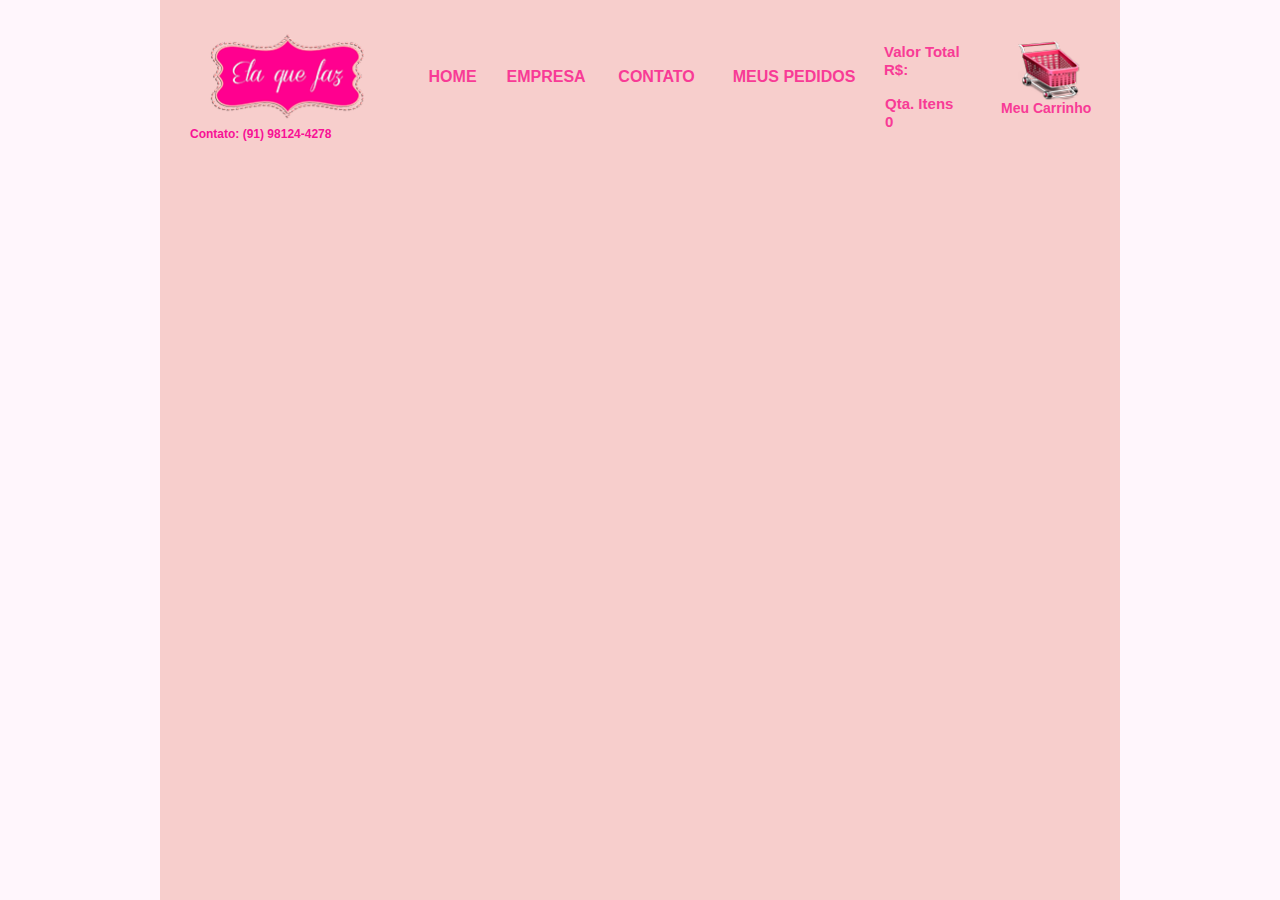
==== public_html/index.html @ 45582acc "" ====
<!DOCTYPE html>
<html class="nojs html" lang="pt-BR">
 <head>

  <script type="text/javascript">
   if(typeof Muse == "undefined") window.Muse = {}; window.Muse.assets = {"required":["jquery-1.8.3.min.js", "museutils.js", "jquery.musemenu.js", "jquery.watch.js", "index.css"], "outOfDate":[]};
</script>
  
  <meta http-equiv="Content-type" content="text/html;charset=UTF-8"/>
  <meta name="generator" content="2015.1.2.344"/>
  <title>Início</title>
  <meta name="viewport" content="width=device-width, initial-scale=1.0"/>
  <!-- CSS -->
  <link rel="stylesheet" type="text/css" href="css/site_global.css?131700929"/>
  <link rel="stylesheet" type="text/css" href="css/master_a-mestre.css?310364715"/>
  <link rel="stylesheet" type="text/css" href="css/index.css?4017819249" id="pagesheet"/>
  <!-- Other scripts -->
  <script type="text/javascript">
   document.documentElement.className = document.documentElement.className.replace(/\bnojs\b/g, 'js');
</script>
  <!-- JS includes -->
  <!--[if lt IE 9]>
  <script src="scripts/html5shiv.js?4241844378" type="text/javascript"></script>
  <![endif]-->
   </head>
 <body>

  <div class="clearfix borderbox" id="page"><!-- group -->
   <div class="clearfix grpelem" id="pu107"><!-- column -->
    <img class="colelem" id="u107" alt="" src="images/ela_que_faz_logo-u107.png" data-image-width="154"/><!-- rasterized frame -->
    <div class="clearfix colelem" id="u117-4"><!-- content -->
     <h2>Contato: (91) 98124-4278</h2>
    </div>
   </div>
   <nav class="MenuBar clearfix grpelem" id="menuu124"><!-- horizontal box -->
    <div class="MenuItemContainer clearfix grpelem" id="u125"><!-- vertical box -->
     <div class="MenuItem MenuItemWithSubMenu rounded-corners clearfix colelem" id="u126"><!-- horizontal box -->
      <div class="MenuItemLabel NoWrap clearfix grpelem" id="u129-4"><!-- content -->
       <h1>HOME</h1>
      </div>
     </div>
    </div>
    <div class="MenuItemContainer clearfix grpelem" id="u170"><!-- vertical box -->
     <div class="MenuItem MenuItemWithSubMenu rounded-corners clearfix colelem" id="u171"><!-- horizontal box -->
      <div class="MenuItemLabel NoWrap clearfix grpelem" id="u172-4"><!-- content -->
       <h1>EMPRESA</h1>
      </div>
     </div>
    </div>
    <div class="MenuItemContainer clearfix grpelem" id="u191"><!-- vertical box -->
     <div class="MenuItem MenuItemWithSubMenu rounded-corners clearfix colelem" id="u194"><!-- horizontal box -->
      <div class="MenuItemLabel NoWrap clearfix grpelem" id="u196-4"><!-- content -->
       <h1>CONTATO</h1>
      </div>
     </div>
    </div>
    <div class="MenuItemContainer clearfix grpelem" id="u212"><!-- vertical box -->
     <div class="MenuItem MenuItemWithSubMenu rounded-corners clearfix colelem" id="u215"><!-- horizontal box -->
      <div class="MenuItemLabel NoWrap clearfix grpelem" id="u218-4"><!-- content -->
       <h1>MEUS PEDIDOS</h1>
      </div>
     </div>
    </div>
   </nav>
   <div class="clearfix grpelem" id="pu239-6"><!-- column -->
    <div class="clearfix colelem" id="u239-6"><!-- content -->
     <p>Valor Total</p>
     <p>R$:</p>
    </div>
    <div class="clearfix colelem" id="u242-6"><!-- content -->
     <p>Qta. Itens</p>
     <p>0</p>
    </div>
   </div>
   <div class="clearfix grpelem" id="pu248"><!-- column -->
    <img class="colelem" id="u248" alt="" src="images/carrinho-compras-u248.png" data-image-width="62"/><!-- rasterized frame -->
    <div class="clearfix colelem" id="u258-4"><!-- content -->
     <p>Meu Carrinho</p>
    </div>
   </div>
   <div class="verticalspacer"></div>
  </div>
  <!-- JS includes -->
  <script type="text/javascript">
   if (document.location.protocol != 'https:') document.write('\x3Cscript src="http://musecdn2.businesscatalyst.com/scripts/4.0/jquery-1.8.3.min.js" type="text/javascript">\x3C/script>');
</script>
  <script type="text/javascript">
   window.jQuery || document.write('\x3Cscript src="scripts/jquery-1.8.3.min.js" type="text/javascript">\x3C/script>');
</script>
  <script src="scripts/museutils.js?3790713428" type="text/javascript"></script>
  <script src="scripts/whatinput.js?84559013" type="text/javascript"></script>
  <script src="scripts/jquery.musemenu.js?238543590" type="text/javascript"></script>
  <script src="scripts/jquery.watch.js?4244854265" type="text/javascript"></script>
  <!-- Other scripts -->
  <script type="text/javascript">
   $(document).ready(function() { try {
(function(){var a={},b=function(a){if(a.match(/^rgb/))return a=a.replace(/\s+/g,"").match(/([\d\,]+)/gi)[0].split(","),(parseInt(a[0])<<16)+(parseInt(a[1])<<8)+parseInt(a[2]);if(a.match(/^\#/))return parseInt(a.substr(1),16);return 0};(function(){$('link[type="text/css"]').each(function(){var b=($(this).attr("href")||"").match(/\/?css\/([\w\-]+\.css)\?(\d+)/);b&&b[1]&&b[2]&&(a[b[1]]=b[2])})})();(function(){$("body").append('<div class="version" style="display:none; width:1px; height:1px;"></div>');
for(var c=$(".version"),d=0;d<Muse.assets.required.length;){var f=Muse.assets.required[d],g=f.match(/([\w\-\.]+)\.(\w+)$/),k=g&&g[1]?g[1]:null,g=g&&g[2]?g[2]:null;switch(g.toLowerCase()){case "css":k=k.replace(/\W/gi,"_").replace(/^([^a-z])/gi,"_$1");c.addClass(k);var g=b(c.css("color")),h=b(c.css("background-color"));g!=0||h!=0?(Muse.assets.required.splice(d,1),"undefined"!=typeof a[f]&&(g!=a[f]>>>24||h!=(a[f]&16777215))&&Muse.assets.outOfDate.push(f)):d++;c.removeClass(k);break;case "js":k.match(/^jquery-[\d\.]+/gi)&&
typeof $!="undefined"?Muse.assets.required.splice(d,1):d++;break;default:throw Error("Unsupported file type: "+g);}}c.remove();if(Muse.assets.outOfDate.length||Muse.assets.required.length)c="Alguns arquivos no servidor podem estar ausentes ou incorretos. Limpe o cache do navegador e tente novamente. Se o problema persistir, entre em contato com o autor do site.",(d=location&&location.search&&location.search.match&&location.search.match(/muse_debug/gi))&&Muse.assets.outOfDate.length&&(c+="\nOut of date: "+Muse.assets.outOfDate.join(",")),d&&Muse.assets.required.length&&(c+="\nMissing: "+Muse.assets.required.join(",")),alert(c)})()})();/* body */
Muse.Utils.transformMarkupToFixBrowserProblemsPreInit();/* body */
Muse.Utils.prepHyperlinks(true);/* body */
Muse.Utils.fullPage('#page');/* 100% height page */
Muse.Utils.initWidget('.MenuBar', ['#bp_infinity'], function(elem) { return $(elem).museMenu(); });/* unifiedNavBar */
Muse.Utils.showWidgetsWhenReady();/* body */
Muse.Utils.transformMarkupToFixBrowserProblems();/* body */
} catch(e) { if (e && 'function' == typeof e.notify) e.notify(); else Muse.Assert.fail('Error calling selector function:' + e); }});
</script>
   </body>
</html>
---- public_html/css/site_global.css ----
html
{
	min-height: 100%;
	min-width: 100%;
	-ms-text-size-adjust: none;
}

body,div,dl,dt,dd,ul,ol,li,nav,h1,h2,h3,h4,h5,h6,pre,code,form,fieldset,legend,input,button,textarea,p,blockquote,th,td,a
{
	margin: 0px;
	padding: 0px;
	border-width: 0px;
	border-style: solid;
	border-color: transparent;
	-webkit-transform-origin: left top;
	-ms-transform-origin: left top;
	-o-transform-origin: left top;
	transform-origin: left top;
	background-repeat: no-repeat;
}

.transition
{
	-webkit-transition-property: background-image,background-position,background-color,border-color,border-radius,color,font-size,font-style,font-weight,letter-spacing,line-height,text-align,box-shadow,text-shadow,opacity;
	transition-property: background-image,background-position,background-color,border-color,border-radius,color,font-size,font-style,font-weight,letter-spacing,line-height,text-align,box-shadow,text-shadow,opacity;
}

.transition *
{
	-webkit-transition: inherit;
	transition: inherit;
}

table
{
	border-collapse: collapse;
	border-spacing: 0px;
}

fieldset,img
{
	border: 0px;
	border-style: solid;
	-webkit-transform-origin: left top;
	-ms-transform-origin: left top;
	-o-transform-origin: left top;
	transform-origin: left top;
}

address,caption,cite,code,dfn,em,strong,th,var,optgroup
{
	font-style: inherit;
	font-weight: inherit;
}

del,ins
{
	text-decoration: none;
}

li
{
	list-style: none;
}

caption,th
{
	text-align: left;
}

h1,h2,h3,h4,h5,h6
{
	font-size: 100%;
	font-weight: inherit;
}

input,button,textarea,select,optgroup,option
{
	font-family: inherit;
	font-size: inherit;
	font-style: inherit;
	font-weight: inherit;
}

body
{
	font-family: Arial, Helvetica Neue, Helvetica, sans-serif;
	text-align: left;
	font-size: 14px;
	line-height: 17px;
	word-wrap: break-word;
	text-rendering: optimizeLegibility;/* kerning, primarily */
	-moz-font-feature-settings: 'liga';
	-ms-font-feature-settings: 'liga';
	-webkit-font-feature-settings: 'liga';
	font-feature-settings: 'liga';
}

a:link
{
	color: #0000FF;
	text-decoration: underline;
}

a:visited
{
	color: #800080;
	text-decoration: underline;
}

a:hover
{
	color: #0000FF;
	text-decoration: underline;
}

a:active
{
	color: #EE0000;
	text-decoration: underline;
}

a.nontext /* used to override default properties of 'a' tag */
{
	color: black;
	text-decoration: none;
	font-style: normal;
	font-weight: normal;
}

.normal_text
{
	color: #000000;
	direction: ltr;
	font-family: Arial, Helvetica Neue, Helvetica, sans-serif;
	font-size: 14px;
	font-style: normal;
	font-weight: normal;
	letter-spacing: 0px;
	line-height: 17px;
	text-align: left;
	text-decoration: none;
	text-indent: 0px;
	text-transform: none;
	vertical-align: 0px;
	padding: 0px;
}

.list0 li:before
{
	position: absolute;
	right: 100%;
	letter-spacing: 0px;
	text-decoration: none;
	font-weight: normal;
	font-style: normal;
}

.rtl-list li:before
{
	right: auto;
	left: 100%;
}

.nls-None > li:before,.nls-None .list3 > li:before,.nls-None .list6 > li:before
{
	margin-right: 6px;
	content: '•';
}

.nls-None .list1 > li:before,.nls-None .list4 > li:before,.nls-None .list7 > li:before
{
	margin-right: 6px;
	content: '○';
}

.nls-None,.nls-None .list1,.nls-None .list2,.nls-None .list3,.nls-None .list4,.nls-None .list5,.nls-None .list6,.nls-None .list7,.nls-None .list8
{
	padding-left: 34px;
}

.nls-None.rtl-list,.nls-None .list1.rtl-list,.nls-None .list2.rtl-list,.nls-None .list3.rtl-list,.nls-None .list4.rtl-list,.nls-None .list5.rtl-list,.nls-None .list6.rtl-list,.nls-None .list7.rtl-list,.nls-None .list8.rtl-list
{
	padding-left: 0px;
	padding-right: 34px;
}

.nls-None .list2 > li:before,.nls-None .list5 > li:before,.nls-None .list8 > li:before
{
	margin-right: 6px;
	content: '-';
}

.nls-None.rtl-list > li:before,.nls-None .list1.rtl-list > li:before,.nls-None .list2.rtl-list > li:before,.nls-None .list3.rtl-list > li:before,.nls-None .list4.rtl-list > li:before,.nls-None .list5.rtl-list > li:before,.nls-None .list6.rtl-list > li:before,.nls-None .list7.rtl-list > li:before,.nls-None .list8.rtl-list > li:before
{
	margin-right: 0px;
	margin-left: 6px;
}

.TabbedPanelsTab
{
	white-space: nowrap;
}

.MenuBar .MenuBarView,.MenuBar .SubMenuView /* Resets for ul and li in menus */
{
	display: block;
	list-style: none;
}

.MenuBar .SubMenu
{
	display: none;
	position: absolute;
}

.NoWrap
{
	white-space: nowrap;
	word-wrap: normal;
}

.rootelem /* the root of the artwork tree */
{
	margin-left: auto;
	margin-right: auto;
}

.colelem /* a child element of a column */
{
	display: inline;
	float: left;
	clear: both;
}

.clearfix:after /* force a container to fit around floated items */
{
	content: "\0020";
	visibility: hidden;
	display: block;
	height: 0px;
	clear: both;
}

*:first-child+html .clearfix /* IE7 */
{
	zoom: 1;
}

.clip_frame /* used to clip the contents as in the case of an image frame */
{
	overflow: hidden;
}

.popup_anchor /* anchors an abspos popup */
{
	position: relative;
	width: 0px;
	height: 0px;
}

.popup_element
{
	z-index: 100000;
}

.svg
{
	display: block;
	vertical-align: top;
}

span.wrap /* used to force wrap after floated array when nested inside a paragraph */
{
	content: '';
	clear: left;
	display: block;
}

span.actAsInlineDiv /* used to simulate a DIV with inline display when already nested inside a paragraph */
{
	display: inline-block;
}

.position_content,.excludeFromNormalFlow /* used when child content is larger than parent */
{
	float: left;
}

.preload_images /* used to preload images used in non-default states */
{
	position: absolute;
	overflow: hidden;
	left: -9999px;
	top: -9999px;
	height: 1px;
	width: 1px;
}

.preload /* used to specifiy the dimension of preload item */
{
	height: 1px;
	width: 1px;
}

.animateStates
{
	-webkit-transition: 0.3s ease-in-out;
	-moz-transition: 0.3s ease-in-out;
	-o-transition: 0.3s ease-in-out;
	transition: 0.3s ease-in-out;
}

[data-whatinput="mouse"] *:focus,[data-whatinput="touch"] *:focus,input:focus,textarea:focus
{
	outline: none;
}

textarea
{
	resize: none;
	overflow: auto;
}

.fld-prompt /* form placeholders cursor behavior */
{
	pointer-events: none;
}

.wrapped-input /* form inputs & placeholders let div styling show thru */
{
	position: absolute;
	top: 0px;
	left: 0px;
	background: transparent;
	border: none;
}

.submit-btn /* form submit buttons on top of sibling elements */
{
	z-index: 50000;
	cursor: pointer;
}

.anchor_item /* used to specify anchor properties */
{
	width: 22px;
	height: 18px;
}

.MenuBar .SubMenuVisible,.MenuBarVertical .SubMenuVisible,.MenuBar .SubMenu .SubMenuVisible,.popup_element.Active,span.actAsPara,.actAsDiv,a.nonblock.nontext,img.block
{
	display: block;
}

.ose_ei
{
	visibility: hidden;
	z-index: 0;
}

.widget_invisible,.js .invi,.js .mse_pre_init,.js .an_invi /* used to hide the widget before loaded */
{
	visibility: hidden;
}

.no_vert_scroll
{
	overflow-y: hidden;
}

.always_vert_scroll
{
	overflow-y: scroll;
}

.always_horz_scroll
{
	overflow-x: scroll;
}

.fullscreen
{
	overflow: hidden;
	left: 0px;
	top: 0px;
	position: fixed;
	height: 100%;
	width: 100%;
	-moz-box-sizing: border-box;
	-webkit-box-sizing: border-box;
	-ms-box-sizing: border-box;
	box-sizing: border-box;
}

.fullwidth
{
	position: absolute;
}

.borderbox
{
	-moz-box-sizing: border-box;
	-webkit-box-sizing: border-box;
	-ms-box-sizing: border-box;
	box-sizing: border-box;
}

.scroll_wrapper
{
	position: absolute;
	overflow: auto;
	left: 0px;
	right: 0px;
	top: 0px;
	bottom: 0px;
	padding-top: 0px;
	padding-bottom: 0px;
	margin-top: 0px;
	margin-bottom: 0px;
}

.browser_width > *
{
	position: absolute;
	left: 0px;
	right: 0px;
}

.list0 li,.MenuBar .MenuItemContainer,.SlideShowContentPanel .fullscreen img
{
	position: relative;
}

.grpelem,.accordion_wrapper /* a child element of a group */
{
	display: inline;
	float: left;
}

.fld-checkbox input[type=checkbox],.fld-radiobutton input[type=radio] /* Hide native checkbox */
{
	position: absolute;
	overflow: hidden;
	clip: rect(0px, 0px, 0px, 0px);
	height: 1px;
	width: 1px;
	margin: -1px;
	padding: 0px;
	border: 0px;
}

.fld-checkbox input[type=checkbox] + label,.fld-radiobutton input[type=radio] + label
{
	display: inline-block;
	background-repeat: no-repeat;
	cursor: pointer;
	float: left;
	width: 100%;
	height: 100%;
}

.pointer_cursor,.fld-recaptcha-mode,.fld-recaptcha-refresh,.fld-recaptcha-help
{
	cursor: pointer;
}

p,h1,h2,h3,h4,h5,h6,ol,ul,span.actAsPara /* disable Android font boosting */
{
	max-height: 1000000px;
}

.superscript
{
	vertical-align: super;
	font-size: 66%;
	line-height: 0px;
}

.subscript
{
	vertical-align: sub;
	font-size: 66%;
	line-height: 0px;
}

.horizontalSlideShow /* disable left-right panning on horizondal slide shows */
{
	-ms-touch-action: pan-y;
	touch-action: pan-y;
}

.verticalSlideShow /* disable up-down panning on vertical slide shows */
{
	-ms-touch-action: pan-x;
	touch-action: pan-x;
}

.colelem100,.verticalspacer /* a child element of a column that is 100% width */
{
	clear: both;
}

.popup_element.Inactive,.js .disn,.hidden,.breakpoint
{
	display: none;
}

#muse_css_mq
{
	position: absolute;
	display: none;
	background-color: #FFFFFE;
}

.fluid_height_spacer
{
	position: static;
	width: 0.01px;
	float: left;
}

@media screen and (-webkit-min-device-pixel-ratio:0)
{
	body
	{
		text-rendering: auto;
	}
}
---- public_html/css/master_a-mestre.css ----
#u117-4
{
	background-color: transparent;
	line-height: 14px;
	color: #F81296;
	font-size: 12px;
	font-family: Geneva, Verdana, Lucida Sans, Lucida Sans Unicode, sans-serif;
	font-weight: bold;
}

#menuu124
{
	border-width: 0px;
	border-color: transparent;
	background-color: transparent;
}

#u126
{
	background-color: transparent;
	border-radius: 10px;
}

#u126:hover
{
	background-color: #FFD8FC;
}

#u126:active
{
	background-color: #FFACB8;
	border-radius: 10px;
}

#u129-4
{
	border-width: 0px;
	border-color: transparent;
	background-color: transparent;
	line-height: 19px;
	color: #F83B96;
	font-size: 16px;
	text-align: center;
	font-family: Geneva, Verdana, Lucida Sans, Lucida Sans Unicode, sans-serif;
	font-weight: bold;
}

#u171
{
	background-color: transparent;
	border-radius: 10px;
}

#u171:hover
{
	background-color: #FFD8FC;
}

#u171:active
{
	background-color: #FFACB8;
	border-radius: 10px;
}

#u172-4
{
	border-width: 0px;
	border-color: transparent;
	background-color: transparent;
	line-height: 19px;
	color: #F83B96;
	font-size: 16px;
	text-align: center;
	font-family: Geneva, Verdana, Lucida Sans, Lucida Sans Unicode, sans-serif;
	font-weight: bold;
}

#u194
{
	background-color: transparent;
	border-radius: 10px;
}

#u194:hover
{
	background-color: #FFD8FC;
}

#u194:active
{
	background-color: #FFACB8;
	border-radius: 10px;
}

#u196-4
{
	border-width: 0px;
	border-color: transparent;
	background-color: transparent;
	line-height: 19px;
	color: #F83B96;
	font-size: 16px;
	text-align: center;
	font-family: Geneva, Verdana, Lucida Sans, Lucida Sans Unicode, sans-serif;
	font-weight: bold;
}

#u125,#u170,#u191,#u212
{
	background-color: transparent;
}

#u215
{
	background-color: transparent;
	border-radius: 10px;
}

#u215:hover
{
	background-color: #FFD8FC;
}

#u215:active
{
	background-color: #FFACB8;
	border-radius: 10px;
}

#u126.MuseMenuActive,#u171.MuseMenuActive,#u194.MuseMenuActive,#u215.MuseMenuActive
{
	background-color: #FFD2FC;
}

#u218-4
{
	border-width: 0px;
	border-color: transparent;
	background-color: transparent;
	line-height: 19px;
	color: #F83B96;
	font-size: 16px;
	text-align: center;
	font-family: Geneva, Verdana, Lucida Sans, Lucida Sans Unicode, sans-serif;
	font-weight: bold;
}

.MenuItem /* unifiedNavBar */
{
	cursor: pointer;
}

#u239-6,#u242-6
{
	background-color: transparent;
	line-height: 18px;
	color: #F83B96;
	font-size: 15px;
	font-family: Geneva, Verdana, Lucida Sans, Lucida Sans Unicode, sans-serif;
	font-weight: bold;
}

#u107,#u248
{
	display: block;
	vertical-align: top;
}

#u258-4
{
	background-color: transparent;
	color: #F83B96;
	font-size: 14px;
	font-family: Geneva, Verdana, Lucida Sans, Lucida Sans Unicode, sans-serif;
	font-weight: bold;
}
---- public_html/css/index.css ----
.version.index /* version checker */
{
	color: #0000EF;
	background-color: #7B0E71;
}

#muse_css_mq
{
	background-color: #FFFFFF;
}

#page
{
	z-index: 1;
	min-height: 147px;
	background-image: none;
	border-width: 0px;
	border-color: #000000;
	background-color: #F7CECC;
	padding-bottom: 353px;
	width: 100%;
	max-width: 960px;
	margin-left: auto;
	margin-right: auto;
}

#pu107
{
	padding-bottom: 0px;
	margin-right: -10000px;
	margin-top: 34px;
	width: 20.32%;
	margin-left: 3.13%;
}

#u107
{
	z-index: 2;
	position: relative;
	width: 78.98%;
	margin-left: 10.26%;
}

#u117-4
{
	z-index: 4;
	min-height: 19px;
	margin-top: 8px;
	position: relative;
	width: 100%;
}

#menuu124
{
	z-index: 8;
	width: 460px;
	position: relative;
	margin-right: -10000px;
	margin-top: 39px;
	left: 26.57%;
}

#u125
{
	width: 75px;
	min-height: 76px;
	position: relative;
	margin-right: -10000px;
}

#u126
{
	width: 75px;
	padding-bottom: 57px;
	position: relative;
}

#u126:hover
{
	width: 75px;
	min-height: 0px;
	margin: 0px;
}

#u126:active
{
	width: 75px;
	min-height: 0px;
	margin: 0px;
}

#u126.MuseMenuActive
{
	width: 75px;
	min-height: 0px;
	margin: 0px;
}

#u129-4
{
	width: 55px;
	min-height: 19px;
	position: relative;
	margin-right: -10000px;
	top: 28px;
	left: 10px;
}

#u126:hover #u129-4
{
	padding-top: 0px;
	padding-bottom: 0px;
	min-height: 19px;
	width: 55px;
	margin: 0px -10000px 0px 0px;
}

#u126:active #u129-4
{
	padding-top: 0px;
	padding-bottom: 0px;
	min-height: 19px;
	width: 55px;
	margin: 0px -10000px 0px 0px;
}

#u126.MuseMenuActive #u129-4
{
	padding-top: 0px;
	padding-bottom: 0px;
	min-height: 19px;
	width: 55px;
	margin: 0px -10000px 0px 0px;
}

#u170
{
	width: 108px;
	min-height: 76px;
	position: relative;
	margin-right: -10000px;
	left: 77px;
}

#u171
{
	width: 108px;
	padding-bottom: 57px;
	position: relative;
}

#u171:hover
{
	width: 108px;
	min-height: 0px;
	margin: 0px;
}

#u171:active
{
	width: 108px;
	min-height: 0px;
	margin: 0px;
}

#u171.MuseMenuActive
{
	width: 108px;
	min-height: 0px;
	margin: 0px;
}

#u172-4
{
	width: 88px;
	min-height: 19px;
	position: relative;
	margin-right: -10000px;
	top: 28px;
	left: 10px;
}

#u171:hover #u172-4
{
	padding-top: 0px;
	padding-bottom: 0px;
	min-height: 19px;
	width: 88px;
	margin: 0px -10000px 0px 0px;
}

#u171:active #u172-4
{
	padding-top: 0px;
	padding-bottom: 0px;
	min-height: 19px;
	width: 88px;
	margin: 0px -10000px 0px 0px;
}

#u171.MuseMenuActive #u172-4
{
	padding-top: 0px;
	padding-bottom: 0px;
	min-height: 19px;
	width: 88px;
	margin: 0px -10000px 0px 0px;
}

#u191
{
	width: 110px;
	min-height: 76px;
	position: relative;
	margin-right: -10000px;
	left: 187px;
}

#u194
{
	width: 110px;
	padding-bottom: 57px;
	position: relative;
}

#u194:hover
{
	width: 110px;
	min-height: 0px;
	margin: 0px;
}

#u194:active
{
	width: 110px;
	min-height: 0px;
	margin: 0px;
}

#u194.MuseMenuActive
{
	width: 110px;
	min-height: 0px;
	margin: 0px;
}

#u196-4
{
	width: 91px;
	min-height: 19px;
	position: relative;
	margin-right: -10000px;
	top: 28px;
	left: 9px;
}

#u194:hover #u196-4
{
	padding-top: 0px;
	padding-bottom: 0px;
	min-height: 19px;
	width: 91px;
	margin: 0px -10000px 0px 0px;
}

#u194:active #u196-4
{
	padding-top: 0px;
	padding-bottom: 0px;
	min-height: 19px;
	width: 91px;
	margin: 0px -10000px 0px 0px;
}

#u194.MuseMenuActive #u196-4
{
	padding-top: 0px;
	padding-bottom: 0px;
	min-height: 19px;
	width: 91px;
	margin: 0px -10000px 0px 0px;
}

#u212
{
	width: 161px;
	min-height: 76px;
	position: relative;
	margin-right: -10000px;
	left: 299px;
}

#u215
{
	width: 161px;
	padding-bottom: 57px;
	position: relative;
}

#u215:hover
{
	width: 161px;
	min-height: 0px;
	margin: 0px;
}

#u215:active
{
	width: 161px;
	min-height: 0px;
	margin: 0px;
}

#u215.MuseMenuActive
{
	width: 161px;
	min-height: 0px;
	margin: 0px;
}

#u218-4
{
	width: 142px;
	min-height: 19px;
	position: relative;
	margin-right: -10000px;
	top: 28px;
	left: 9px;
}

#u215:hover #u218-4
{
	padding-top: 0px;
	padding-bottom: 0px;
	min-height: 19px;
	width: 142px;
	margin: 0px -10000px 0px 0px;
}

#u215:active #u218-4
{
	padding-top: 0px;
	padding-bottom: 0px;
	min-height: 19px;
	width: 142px;
	margin: 0px -10000px 0px 0px;
}

#u215.MuseMenuActive #u218-4
{
	padding-top: 0px;
	padding-bottom: 0px;
	min-height: 19px;
	width: 142px;
	margin: 0px -10000px 0px 0px;
}

#pu239-6
{
	padding-bottom: 0px;
	margin-right: -10000px;
	margin-top: 43px;
	width: 9.48%;
	margin-left: 75.42%;
}

#u239-6
{
	z-index: 33;
	min-height: 44px;
	position: relative;
	width: 98.91%;
}

#u242-6
{
	z-index: 39;
	min-height: 34px;
	margin-top: 8px;
	position: relative;
	width: 98.91%;
	margin-left: 1.1%;
}

#pu248
{
	margin-right: -10000px;
	margin-top: 41px;
	width: 11.25%;
	margin-left: 87.61%;
}

#u248
{
	z-index: 45;
	position: relative;
	width: 57.41%;
	margin-left: 15.75%;
}

#u258-4
{
	z-index: 47;
	min-height: 20px;
	position: relative;
	width: 100%;
}

.html
{
	background-color: #FFF6FC;
}

body
{
	position: relative;
	min-width: 320px;
}
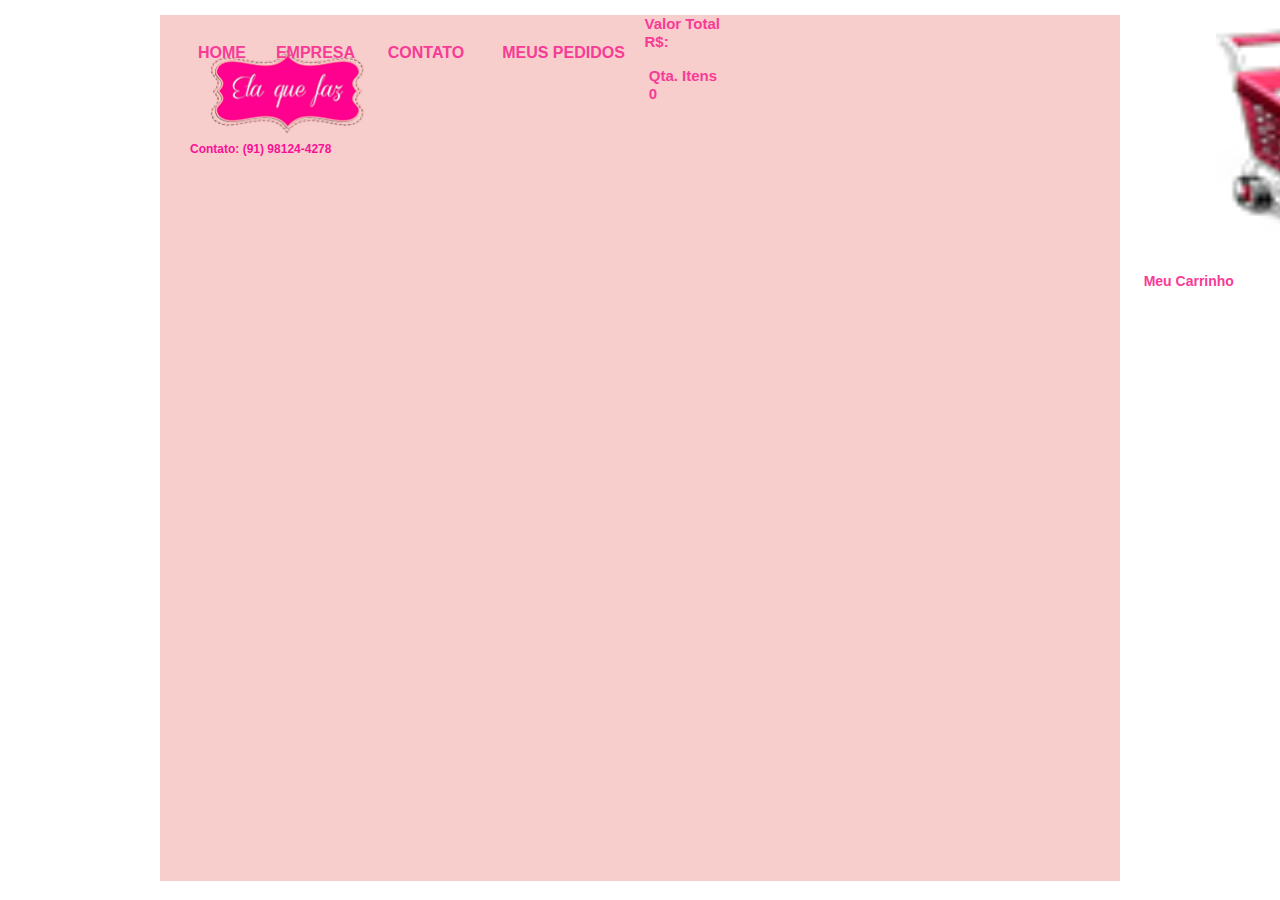
==== commit 0618abbd: "" ====
--- a/public_html/index.html
+++ b/public_html/index.html
@@ -8,7 +8,7 @@
   
   <meta http-equiv="Content-type" content="text/html;charset=UTF-8"/>
   <meta name="generator" content="2015.1.2.344"/>
-  <title>Início</title>
+  <title>Ela que Faz</title>
   <meta name="viewport" content="width=device-width, initial-scale=1.0"/>
   <!-- CSS -->
   <link rel="stylesheet" type="text/css" href="css/site_global.css?131700929"/>
@@ -94,9 +94,9 @@
   <!-- Other scripts -->
   <script type="text/javascript">
    $(document).ready(function() { try {
-(function(){var a={},b=function(a){if(a.match(/^rgb/))return a=a.replace(/\s+/g,"").match(/([\d\,]+)/gi)[0].split(","),(parseInt(a[0])<<16)+(parseInt(a[1])<<8)+parseInt(a[2]);if(a.match(/^\#/))return parseInt(a.substr(1),16);return 0};(function(){$('link[type="text/css"]').each(function(){var b=($(this).attr("href")||"").match(/\/?css\/([\w\-]+\.css)\?(\d+)/);b&&b[1]&&b[2]&&(a[b[1]]=b[2])})})();(function(){$("body").append('<div class="version" style="display:none; width:1px; height:1px;"></div>');
-for(var c=$(".version"),d=0;d<Muse.assets.required.length;){var f=Muse.assets.required[d],g=f.match(/([\w\-\.]+)\.(\w+)$/),k=g&&g[1]?g[1]:null,g=g&&g[2]?g[2]:null;switch(g.toLowerCase()){case "css":k=k.replace(/\W/gi,"_").replace(/^([^a-z])/gi,"_$1");c.addClass(k);var g=b(c.css("color")),h=b(c.css("background-color"));g!=0||h!=0?(Muse.assets.required.splice(d,1),"undefined"!=typeof a[f]&&(g!=a[f]>>>24||h!=(a[f]&16777215))&&Muse.assets.outOfDate.push(f)):d++;c.removeClass(k);break;case "js":k.match(/^jquery-[\d\.]+/gi)&&
-typeof $!="undefined"?Muse.assets.required.splice(d,1):d++;break;default:throw Error("Unsupported file type: "+g);}}c.remove();if(Muse.assets.outOfDate.length||Muse.assets.required.length)c="Alguns arquivos no servidor podem estar ausentes ou incorretos. Limpe o cache do navegador e tente novamente. Se o problema persistir, entre em contato com o autor do site.",(d=location&&location.search&&location.search.match&&location.search.match(/muse_debug/gi))&&Muse.assets.outOfDate.length&&(c+="\nOut of date: "+Muse.assets.outOfDate.join(",")),d&&Muse.assets.required.length&&(c+="\nMissing: "+Muse.assets.required.join(",")),alert(c)})()})();+(function(){var a={},b=function(a){if(a.match(/^rgb/))return a=a.replace(/\s+/g,"").match(/([\d\,]+)/gi)[0].split(","),(parseInt(a[0])<<16)+(parseInt(a[1])<<8)+parseInt(a[2]);if(a.match(/^\#/))return parseInt(a.substr(1),16);return 0};(function(){$('link[type="text/css"]').each(function(){var b=($(this).attr("href")||"").match(/\/?css\/([\w\-]+\.css)\?(\d+)/);b&&b[1]&&b[2]&&(a[b[1]]=b[2])})})();(function(){$("body").append('<div class="version" style="display:none; width:1px; height:1px;"></div>');
+for(var c=$(".version"),d=0;d<Muse.assets.required.length;){var f=Muse.assets.required[d],g=f.match(/([\w\-\.]+)\.(\w+)$/),k=g&&g[1]?g[1]:null,g=g&&g[2]?g[2]:null;switch(g.toLowerCase()){case "css":k=k.replace(/\W/gi,"_").replace(/^([^a-z])/gi,"_$1");c.addClass(k);var g=b(c.css("color")),h=b(c.css("background-color"));g!=0||h!=0?(Muse.assets.required.splice(d,1),"undefined"!=typeof a[f]&&(g!=a[f]>>>24||h!=(a[f]&16777215))&&Muse.assets.outOfDate.push(f)):d++;c.removeClass(k);break;case "js":k.match(/^jquery-[\d\.]+/gi)&&
+typeof $!="undefined"?Muse.assets.required.splice(d,1):d++;break;default:throw Error("Unsupported file type: "+g);}}c.remove();if(Muse.assets.outOfDate.length||Muse.assets.required.length)c="Alguns arquivos no servidor podem estar ausentes ou incorretos. Limpe o cache do navegador e tente novamente. Se o problema persistir, entre em contato com o autor do site.",(d=location&&location.search&&location.search.match&&location.search.match(/muse_debug/gi))&&Muse.assets.outOfDate.length&&(c+="\nOut of date: "+Muse.assets.outOfDate.join(",")),d&&Muse.assets.required.length&&(c+="\nMissing: "+Muse.assets.required.join(",")),alert(c)})()})();
 /* body */
 Muse.Utils.transformMarkupToFixBrowserProblemsPreInit();/* body */
 Muse.Utils.prepHyperlinks(true);/* body */
--- a/public_html/css/master_a-mestre.css
+++ b/public_html/css/master_a-mestre.css
@@ -8,7 +8,196 @@
 	font-weight: bold;
 }
 
-#menuu124
+#u521
+{
+	background-color: transparent;
+	border-radius: 10px;
+}
+
+#u521:hover
+{
+	background-color: #FFD8FC;
+}
+
+#u521:active
+{
+	background-color: #FFACB8;
+	border-radius: 10px;
+}
+
+#u522-4
+{
+	border-width: 0px;
+	border-color: transparent;
+	background-color: transparent;
+	color: #FF0061;
+	text-align: center;
+	font-family: Geneva, Verdana, Lucida Sans, Lucida Sans Unicode, sans-serif;
+	font-weight: bold;
+}
+
+#u507
+{
+	background-color: transparent;
+	border-radius: 10px;
+}
+
+#u507:hover
+{
+	background-color: #FFD8FC;
+}
+
+#u507:active
+{
+	background-color: #FFACB8;
+	border-radius: 10px;
+}
+
+#u509-4
+{
+	border-width: 0px;
+	border-color: transparent;
+	background-color: transparent;
+	color: #FF0061;
+	text-align: center;
+	text-indent: 8px;
+	font-family: Geneva, Verdana, Lucida Sans, Lucida Sans Unicode, sans-serif;
+	font-weight: bold;
+}
+
+#u516
+{
+	background-color: transparent;
+	border-radius: 10px;
+}
+
+#u516:hover
+{
+	background-color: #FFD8FC;
+}
+
+#u516:active
+{
+	background-color: #FFACB8;
+	border-radius: 10px;
+}
+
+#u519-4
+{
+	border-width: 0px;
+	border-color: transparent;
+	background-color: transparent;
+	color: #FF0061;
+	text-align: center;
+	text-indent: -32px;
+	font-family: Geneva, Verdana, Lucida Sans, Lucida Sans Unicode, sans-serif;
+	font-weight: bold;
+}
+
+#u500
+{
+	background-color: transparent;
+	border-radius: 10px;
+}
+
+#u500:hover
+{
+	background-color: #FFD8FC;
+}
+
+#u500:active
+{
+	background-color: #FFACB8;
+	border-radius: 10px;
+}
+
+#u502-4
+{
+	border-width: 0px;
+	border-color: transparent;
+	background-color: transparent;
+	color: #FF0061;
+	text-align: center;
+	text-indent: -14px;
+	font-family: Geneva, Verdana, Lucida Sans, Lucida Sans Unicode, sans-serif;
+	font-weight: bold;
+}
+
+#u588
+{
+	background-color: transparent;
+	border-radius: 10px;
+}
+
+#u588:hover
+{
+	background-color: #FFD8FC;
+}
+
+#u588:active
+{
+	background-color: #FFACB8;
+	border-radius: 10px;
+}
+
+#u591-6
+{
+	border-width: 0px;
+	border-color: transparent;
+	background-color: transparent;
+	color: #FF0061;
+	text-align: center;
+	font-family: Geneva, Verdana, Lucida Sans, Lucida Sans Unicode, sans-serif;
+	font-weight: bold;
+}
+
+#u591-2
+{
+	text-indent: -61px;
+	padding-right: -3px;
+}
+
+#u591-4
+{
+	text-indent: 11px;
+	padding-right: -3px;
+}
+
+#u609
+{
+	background-color: transparent;
+	border-radius: 10px;
+}
+
+#u609:hover
+{
+	background-color: #FFD8FC;
+}
+
+#u609:active
+{
+	background-color: #FFACB8;
+	border-radius: 10px;
+}
+
+#u612-4
+{
+	border-width: 0px;
+	border-color: transparent;
+	background-color: transparent;
+	color: #FF0061;
+	text-align: center;
+	text-indent: -27px;
+	font-family: Geneva, Verdana, Lucida Sans, Lucida Sans Unicode, sans-serif;
+	font-weight: bold;
+}
+
+.MenuItem /* unifiedNavBar */
+{
+	cursor: pointer;
+}
+
+#menuu498,#menuu124
 {
 	border-width: 0px;
 	border-color: transparent;
@@ -105,11 +294,6 @@
 	font-weight: bold;
 }
 
-#u125,#u170,#u191,#u212
-{
-	background-color: transparent;
-}
-
 #u215
 {
 	background-color: transparent;
@@ -127,7 +311,7 @@
 	border-radius: 10px;
 }
 
-#u126.MuseMenuActive,#u171.MuseMenuActive,#u194.MuseMenuActive,#u215.MuseMenuActive
+#u521.MuseMenuActive,#u507.MuseMenuActive,#u516.MuseMenuActive,#u500.MuseMenuActive,#u588.MuseMenuActive,#u609.MuseMenuActive,#u126.MuseMenuActive,#u171.MuseMenuActive,#u194.MuseMenuActive,#u215.MuseMenuActive
 {
 	background-color: #FFD2FC;
 }
@@ -145,9 +329,224 @@
 	font-weight: bold;
 }
 
-.MenuItem /* unifiedNavBar */
-{
-	cursor: pointer;
+#buttonu1750
+{
+	border-color: #787878;
+	background-color: #F2679E;
+	border-radius: 10px;
+}
+
+#buttonu1750:hover
+{
+	border-color: #787878;
+	background-color: #F2679E;
+}
+
+#buttonu1750:active
+{
+	border-width: 0px;
+	border-color: transparent;
+	background-color: #D4145A;
+}
+
+#u1751-4
+{
+	background-color: transparent;
+	letter-spacing: 1px;
+	color: #FFFFFF;
+	font-size: 14px;
+	text-align: center;
+	font-family: Geneva, Verdana, Lucida Sans, Lucida Sans Unicode, sans-serif;
+	font-weight: normal;
+}
+
+#buttonu1750:hover #u1751-4
+{
+	border-width: 0px;
+	border-color: #000000;
+}
+
+#buttonu1750:active #u1751-4
+{
+	border-width: 0px;
+	border-color: #000000;
+}
+
+#buttonu1750:hover #u1751-4 p
+{
+	color: #FFFFFF;
+	visibility: inherit;
+}
+
+#buttonu1750:active #u1751-4 p
+{
+	color: #FFFFFF;
+	visibility: inherit;
+}
+
+#buttonu1744
+{
+	border-color: #787878;
+	background-color: #F2679E;
+	border-radius: 10px;
+}
+
+#buttonu1744:hover
+{
+	border-color: #787878;
+	background-color: #F2679E;
+}
+
+#buttonu1744:active
+{
+	border-width: 0px;
+	border-color: transparent;
+	background-color: #D4145A;
+}
+
+#u1745-4
+{
+	background-color: transparent;
+	letter-spacing: 1px;
+	color: #FFFFFF;
+	font-size: 14px;
+	text-align: center;
+	font-family: Geneva, Verdana, Lucida Sans, Lucida Sans Unicode, sans-serif;
+	font-weight: normal;
+}
+
+#buttonu1744:hover #u1745-4
+{
+	border-width: 0px;
+	border-color: #000000;
+}
+
+#buttonu1744:active #u1745-4
+{
+	border-width: 0px;
+	border-color: #000000;
+}
+
+#buttonu1744:hover #u1745-4 p
+{
+	color: #FFFFFF;
+	visibility: inherit;
+}
+
+#buttonu1744:active #u1745-4 p
+{
+	color: #FFFFFF;
+	visibility: inherit;
+}
+
+#buttonu1756
+{
+	border-color: #787878;
+	background-color: #F2679E;
+	border-radius: 10px;
+}
+
+#buttonu1756:hover
+{
+	border-color: #787878;
+	background-color: #F2679E;
+}
+
+#buttonu1756:active
+{
+	border-width: 0px;
+	border-color: transparent;
+	background-color: #D4145A;
+}
+
+#u1757-4
+{
+	background-color: transparent;
+	letter-spacing: 1px;
+	color: #FFFFFF;
+	font-size: 14px;
+	text-align: center;
+	font-family: Geneva, Verdana, Lucida Sans, Lucida Sans Unicode, sans-serif;
+	font-weight: normal;
+}
+
+#buttonu1756:hover #u1757-4
+{
+	border-width: 0px;
+	border-color: #000000;
+}
+
+#buttonu1756:active #u1757-4
+{
+	border-width: 0px;
+	border-color: #000000;
+}
+
+#buttonu1756:hover #u1757-4 p
+{
+	color: #FFFFFF;
+	visibility: inherit;
+}
+
+#buttonu1756:active #u1757-4 p
+{
+	color: #FFFFFF;
+	visibility: inherit;
+}
+
+#buttonu1720
+{
+	border-color: #787878;
+	background-color: #F2679E;
+	border-radius: 10px;
+}
+
+#buttonu1720:hover
+{
+	border-color: #787878;
+	background-color: #F2679E;
+}
+
+#buttonu1720:active
+{
+	border-width: 0px;
+	border-color: transparent;
+	background-color: #D4145A;
+}
+
+#u1721-4
+{
+	background-color: transparent;
+	letter-spacing: 1px;
+	color: #FFFFFF;
+	font-size: 14px;
+	text-align: center;
+	font-family: Geneva, Verdana, Lucida Sans, Lucida Sans Unicode, sans-serif;
+	font-weight: normal;
+}
+
+#buttonu1720:hover #u1721-4
+{
+	border-width: 0px;
+	border-color: #000000;
+}
+
+#buttonu1720:active #u1721-4
+{
+	border-width: 0px;
+	border-color: #000000;
+}
+
+#buttonu1720:hover #u1721-4 p
+{
+	color: #FFFFFF;
+	visibility: inherit;
+}
+
+#buttonu1720:active #u1721-4 p
+{
+	color: #FFFFFF;
+	visibility: inherit;
 }
 
 #u239-6,#u242-6
@@ -175,4 +574,146 @@
 	font-weight: bold;
 }
 
-
+#buttonu1738
+{
+	border-color: #787878;
+	background-color: #F2679E;
+	border-radius: 10px;
+}
+
+#buttonu1738:hover
+{
+	border-color: #787878;
+	background-color: #F2679E;
+}
+
+#buttonu1738:active
+{
+	border-width: 0px;
+	border-color: transparent;
+	background-color: #D4145A;
+}
+
+#u1739-4
+{
+	background-color: transparent;
+	letter-spacing: 1px;
+	color: #FFFFFF;
+	font-size: 14px;
+	text-align: center;
+	font-family: Geneva, Verdana, Lucida Sans, Lucida Sans Unicode, sans-serif;
+	font-weight: normal;
+}
+
+#buttonu1738:hover #u1739-4
+{
+	border-width: 0px;
+	border-color: #000000;
+}
+
+#buttonu1738:active #u1739-4
+{
+	border-width: 0px;
+	border-color: #000000;
+}
+
+#buttonu1738:hover #u1739-4 p
+{
+	color: #FFFFFF;
+	visibility: inherit;
+}
+
+#buttonu1738:active #u1739-4 p
+{
+	color: #FFFFFF;
+	visibility: inherit;
+}
+
+#u520,#u506,#u513,#u499,#u585,#u606,#u125,#u170,#u191,#u212,#u684,#u703,#u713,#u726,#u742,#u755
+{
+	background-color: transparent;
+}
+
+#u783-9,#u789-9,#u786-9,#u795-9,#u792-9,#u798-9
+{
+	background-color: transparent;
+	font-size: 13px;
+	line-height: 16px;
+	font-family: Geneva, Verdana, Lucida Sans, Lucida Sans Unicode, sans-serif;
+}
+
+#u783-2,#u783-5,#u789-2,#u789-5,#u786-2,#u786-5,#u795-2,#u795-5,#u792-2,#u792-5,#u798-2,#u798-5
+{
+	color: #FF0000;
+}
+
+#buttonu1726
+{
+	border-color: #787878;
+	background-color: #F2679E;
+	border-radius: 10px;
+}
+
+#buttonu1726:hover
+{
+	border-color: #787878;
+	background-color: #F2679E;
+}
+
+#buttonu1726:active
+{
+	border-width: 0px;
+	border-color: transparent;
+	background-color: #D4145A;
+}
+
+#buttonu1750.ButtonSelected,#buttonu1744.ButtonSelected,#buttonu1756.ButtonSelected,#buttonu1720.ButtonSelected,#buttonu1738.ButtonSelected,#buttonu1726.ButtonSelected
+{
+	border-width: 0px;
+	border-color: transparent;
+	background-color: #F2679E;
+}
+
+#u1727-4
+{
+	background-color: transparent;
+	letter-spacing: 1px;
+	color: #FFFFFF;
+	font-size: 14px;
+	text-align: center;
+	font-family: Geneva, Verdana, Lucida Sans, Lucida Sans Unicode, sans-serif;
+	font-weight: normal;
+}
+
+#buttonu1726:hover #u1727-4
+{
+	border-width: 0px;
+	border-color: #000000;
+}
+
+#buttonu1726:active #u1727-4
+{
+	border-width: 0px;
+	border-color: #000000;
+}
+
+#buttonu1750.ButtonSelected #u1751-4,#buttonu1744.ButtonSelected #u1745-4,#buttonu1756.ButtonSelected #u1757-4,#buttonu1720.ButtonSelected #u1721-4,#buttonu1738.ButtonSelected #u1739-4,#buttonu1726.ButtonSelected #u1727-4
+{
+	border-style: solid;
+	border-width: 1px;
+	border-color: #000000;
+}
+
+#buttonu1726:hover #u1727-4 p
+{
+	color: #FFFFFF;
+	visibility: inherit;
+}
+
+#buttonu1726:active #u1727-4 p
+{
+	color: #FFFFFF;
+	visibility: inherit;
+}
+
+
--- a/public_html/css/index.css
+++ b/public_html/css/index.css
@@ -1,23 +1,18 @@
 .version.index /* version checker */
 {
-	color: #0000EF;
-	background-color: #7B0E71;
-}
-
-#muse_css_mq
-{
-	background-color: #FFFFFF;
+	color: #000000;
+	background-color: #B339B9;
 }
 
 #page
 {
 	z-index: 1;
-	min-height: 147px;
+	min-height: 577px;
 	background-image: none;
 	border-width: 0px;
 	border-color: #000000;
 	background-color: #F7CECC;
-	padding-bottom: 353px;
+	padding-bottom: 211px;
 	width: 100%;
 	max-width: 960px;
 	margin-left: auto;
@@ -50,14 +45,361 @@
 	width: 100%;
 }
 
+#menuu498
+{
+	z-index: 51;
+	margin-top: 35px;
+	position: relative;
+	width: 72.83%;
+	margin-left: 10.26%;
+}
+
+#u520
+{
+	position: relative;
+	width: 100%;
+}
+
+#u521
+{
+	padding-bottom: 44px;
+	position: relative;
+	margin-right: -10000px;
+	width: 100%;
+}
+
+#u521:hover
+{
+	min-height: 0px;
+	width: 100%;
+	margin: 0px -10000px 0px 0%;
+}
+
+#u521:active
+{
+	min-height: 0px;
+	width: 100%;
+	margin: 0px -10000px 0px 0%;
+}
+
+#u522-4
+{
+	min-height: 17px;
+	position: relative;
+	margin-right: -10000px;
+	top: 22px;
+	width: 100%;
+}
+
+#u521:hover #u522-4
+{
+	padding-top: 0px;
+	padding-bottom: 0px;
+	min-height: 17px;
+	width: 100%;
+	margin: 0px -10000px 0px 0%;
+}
+
+#u521:active #u522-4
+{
+	padding-top: 0px;
+	padding-bottom: 0px;
+	min-height: 17px;
+	width: 100%;
+	margin: 0px -10000px 0px 0%;
+}
+
+#u507
+{
+	padding-bottom: 44px;
+	position: relative;
+	margin-right: -10000px;
+	width: 100%;
+}
+
+#u521.MuseMenuActive,#u507:hover
+{
+	min-height: 0px;
+	width: 100%;
+	margin: 0px -10000px 0px 0%;
+}
+
+#u507:active
+{
+	min-height: 0px;
+	width: 100%;
+	margin: 0px -10000px 0px 0%;
+}
+
+#u509-4
+{
+	min-height: 17px;
+	position: relative;
+	margin-right: -10000px;
+	top: 22px;
+	width: 100%;
+}
+
+#u521.MuseMenuActive #u522-4,#u507:hover #u509-4
+{
+	padding-top: 0px;
+	padding-bottom: 0px;
+	min-height: 17px;
+	width: 100%;
+	margin: 0px -10000px 0px 0%;
+}
+
+#u507:active #u509-4
+{
+	padding-top: 0px;
+	padding-bottom: 0px;
+	min-height: 17px;
+	width: 100%;
+	margin: 0px -10000px 0px 0%;
+}
+
+#u516
+{
+	padding-bottom: 43px;
+	position: relative;
+	margin-right: -10000px;
+	width: 100%;
+}
+
+#u507.MuseMenuActive,#u516:hover
+{
+	min-height: 0px;
+	width: 100%;
+	margin: 0px -10000px 0px 0%;
+}
+
+#u516:active
+{
+	min-height: 0px;
+	width: 100%;
+	margin: 0px -10000px 0px 0%;
+}
+
+#u519-4
+{
+	min-height: 17px;
+	position: relative;
+	margin-right: -10000px;
+	top: 21px;
+	width: 100%;
+}
+
+#u507.MuseMenuActive #u509-4,#u516:hover #u519-4
+{
+	padding-top: 0px;
+	padding-bottom: 0px;
+	min-height: 17px;
+	width: 100%;
+	margin: 0px -10000px 0px 0%;
+}
+
+#u516:active #u519-4
+{
+	padding-top: 0px;
+	padding-bottom: 0px;
+	min-height: 17px;
+	width: 100%;
+	margin: 0px -10000px 0px 0%;
+}
+
+#u500
+{
+	padding-bottom: 43px;
+	position: relative;
+	margin-right: -10000px;
+	width: 100%;
+}
+
+#u516.MuseMenuActive,#u500:hover
+{
+	min-height: 0px;
+	width: 100%;
+	margin: 0px -10000px 0px 0%;
+}
+
+#u500:active
+{
+	min-height: 0px;
+	width: 100%;
+	margin: 0px -10000px 0px 0%;
+}
+
+#u502-4
+{
+	min-height: 17px;
+	position: relative;
+	margin-right: -10000px;
+	top: 21px;
+	width: 100%;
+}
+
+#u516.MuseMenuActive #u519-4,#u500:hover #u502-4
+{
+	padding-top: 0px;
+	padding-bottom: 0px;
+	min-height: 17px;
+	width: 100%;
+	margin: 0px -10000px 0px 0%;
+}
+
+#u500:active #u502-4
+{
+	padding-top: 0px;
+	padding-bottom: 0px;
+	min-height: 17px;
+	width: 100%;
+	margin: 0px -10000px 0px 0%;
+}
+
+#u588
+{
+	padding-bottom: 43px;
+	position: relative;
+	margin-right: -10000px;
+	width: 100%;
+}
+
+#u500.MuseMenuActive,#u588:hover
+{
+	min-height: 0px;
+	width: 100%;
+	margin: 0px -10000px 0px 0%;
+}
+
+#u588:active
+{
+	min-height: 0px;
+	width: 100%;
+	margin: 0px -10000px 0px 0%;
+}
+
+#u591-6
+{
+	min-height: 34px;
+	position: relative;
+	margin-right: -10000px;
+	top: 21px;
+	width: 100%;
+}
+
+#u588:hover #u591-6
+{
+	padding-top: 0px;
+	padding-bottom: 0px;
+	min-height: 34px;
+	width: 100%;
+	margin: 0px -10000px 0px 0%;
+}
+
+#u588:active #u591-6
+{
+	padding-top: 0px;
+	padding-bottom: 0px;
+	min-height: 34px;
+	width: 100%;
+	margin: 0px -10000px 0px 0%;
+}
+
+#u588.MuseMenuActive #u591-6
+{
+	padding-top: 0px;
+	padding-bottom: 0px;
+	min-height: 34px;
+	width: 100%;
+	margin: 0px -10000px 0px 0%;
+}
+
+#u506,#u513,#u499,#u585,#u606
+{
+	margin-top: 2px;
+	position: relative;
+	width: 100%;
+}
+
+#u609
+{
+	padding-bottom: 43px;
+	position: relative;
+	margin-right: -10000px;
+	width: 100%;
+}
+
+#u588.MuseMenuActive,#u609:hover
+{
+	min-height: 0px;
+	width: 100%;
+	margin: 0px -10000px 0px 0%;
+}
+
+#u609:active
+{
+	min-height: 0px;
+	width: 100%;
+	margin: 0px -10000px 0px 0%;
+}
+
+#u609.MuseMenuActive
+{
+	min-height: 0px;
+	width: 100%;
+	margin: 0px -10000px 0px 0%;
+}
+
+#u612-4
+{
+	min-height: 17px;
+	position: relative;
+	margin-right: -10000px;
+	top: 21px;
+	width: 100%;
+}
+
+#u500.MuseMenuActive #u502-4,#u609:hover #u612-4
+{
+	padding-top: 0px;
+	padding-bottom: 0px;
+	min-height: 17px;
+	width: 100%;
+	margin: 0px -10000px 0px 0%;
+}
+
+#u609:active #u612-4
+{
+	padding-top: 0px;
+	padding-bottom: 0px;
+	min-height: 17px;
+	width: 100%;
+	margin: 0px -10000px 0px 0%;
+}
+
+#u609.MuseMenuActive #u612-4
+{
+	padding-top: 0px;
+	padding-bottom: 0px;
+	min-height: 17px;
+	width: 100%;
+	margin: 0px -10000px 0px 0%;
+}
+
+#pmenuu124
+{
+	margin-right: -10000px;
+	margin-top: 39px;
+	width: 49.17%;
+	margin-left: 25.32%;
+}
+
 #menuu124
 {
 	z-index: 8;
 	width: 460px;
 	position: relative;
-	margin-right: -10000px;
-	margin-top: 39px;
-	left: 26.57%;
+	margin-left: 2.55%;
 }
 
 #u125
@@ -355,13 +697,363 @@
 	margin: 0px -10000px 0px 0px;
 }
 
+#pu684
+{
+	margin-top: 67px;
+	width: 88.78%;
+}
+
+#u684
+{
+	z-index: 90;
+	position: relative;
+	margin-right: -10000px;
+	width: 42.96%;
+}
+
+#u703
+{
+	z-index: 92;
+	position: relative;
+	margin-right: -10000px;
+	width: 42.49%;
+	left: 57.52%;
+}
+
+#pu783-9
+{
+	margin-top: 1px;
+	width: 88.78%;
+}
+
+#u783-9
+{
+	z-index: 102;
+	min-height: 34px;
+	position: relative;
+	margin-right: -10000px;
+	width: 42.96%;
+}
+
+#u789-9
+{
+	z-index: 120;
+	min-height: 34px;
+	position: relative;
+	margin-right: -10000px;
+	width: 42.49%;
+	left: 57.52%;
+}
+
+#buttonu1750
+{
+	z-index: 176;
+	padding-bottom: 6px;
+	position: relative;
+	margin-right: -10000px;
+	width: 27.2%;
+        cursor: pointer;
+}
+
+#buttonu1750:hover
+{
+	min-height: 0px;
+	width: 27.2%;
+	margin: 0px -10000px 0px 0%;
+}
+
+#buttonu1750:active
+{
+	min-height: 0px;
+	width: 27.2%;
+	margin: 0px -10000px 0px 0%;
+}
+
+#u1751-4
+{
+	z-index: 177;
+	min-height: 18px;
+	position: relative;
+	margin-right: -10000px;
+	margin-top: 6px;
+	width: 86.67%;
+	left: 6.67%;
+        cursor: pointer;
+}
+
+#buttonu1750:hover #u1751-4
+{
+	padding-top: 0px;
+	padding-bottom: 0px;
+	min-height: 18px;
+	width: 86.67%;
+	margin: 6px -10000px 0px 0%;
+}
+
+#buttonu1750:active #u1751-4
+{
+	padding-top: 0px;
+	padding-bottom: 0px;
+	min-height: 18px;
+	width: 86.67%;
+	margin: 6px -10000px 0px 0%;
+}
+
+#buttonu1744
+{
+	z-index: 171;
+	padding-bottom: 6px;
+	position: relative;
+	margin-right: -10000px;
+	width: 27.2%;
+	left: 72.81%;
+        cursor: pointer;
+}
+
+#buttonu1750.ButtonSelected,#buttonu1744:hover
+{
+	min-height: 0px;
+	width: 27.2%;
+	margin: 0px -10000px 0px 0%;
+}
+
+#buttonu1744:active
+{
+	min-height: 0px;
+	width: 27.2%;
+	margin: 0px -10000px 0px 0%;
+}
+
+#u1745-4
+{
+	z-index: 172;
+	min-height: 18px;
+	position: relative;
+	margin-right: -10000px;
+	margin-top: 6px;
+	width: 86.67%;
+	left: 6.67%;
+        cursor: pointer;
+}
+
+#buttonu1744:hover #u1745-4
+{
+	padding-top: 0px;
+	padding-bottom: 0px;
+	min-height: 18px;
+	width: 86.67%;
+	margin: 6px -10000px 0px 0%;
+}
+
+#buttonu1744:active #u1745-4
+{
+	padding-top: 0px;
+	padding-bottom: 0px;
+	min-height: 18px;
+	width: 86.67%;
+	margin: 6px -10000px 0px 0%;
+}
+
+#pu713
+{
+	margin-top: 26px;
+	width: 88.78%;
+}
+
+#u713
+{
+	z-index: 94;
+	position: relative;
+	margin-right: -10000px;
+	width: 42.96%;
+}
+
+#u726
+{
+	z-index: 96;
+	position: relative;
+	margin-right: -10000px;
+	margin-top: 1px;
+	width: 42.25%;
+	left: 57.76%;
+}
+
+#pu786-9
+{
+	margin-top: -1px;
+	width: 88.78%;
+}
+
+#u786-9
+{
+	z-index: 111;
+	min-height: 34px;
+	position: relative;
+	margin-right: -10000px;
+	margin-top: 1px;
+	width: 42.96%;
+}
+
+#u795-9
+{
+	z-index: 138;
+	min-height: 34px;
+	position: relative;
+	margin-right: -10000px;
+	width: 42.49%;
+	left: 57.52%;
+}
+
+#pbuttonu1750,#pbuttonu1756
+{
+	width: 70.13%;
+	margin-left: 9.54%;
+}
+
+#buttonu1756
+{
+	z-index: 181;
+	padding-bottom: 6px;
+	position: relative;
+	margin-right: -10000px;
+	margin-top: 1px;
+	width: 27.2%;
+        cursor: pointer;
+}
+
+#buttonu1756:hover
+{
+	min-height: 0px;
+	width: 27.2%;
+	margin: 1px -10000px 0px 0%;
+}
+
+#buttonu1756:active
+{
+	min-height: 0px;
+	width: 27.2%;
+	margin: 1px -10000px 0px 0%;
+}
+
+#buttonu1756.ButtonSelected
+{
+	min-height: 0px;
+	width: 27.2%;
+	margin: 1px -10000px 0px 0%;
+}
+
+#u1757-4
+{
+	z-index: 182;
+	min-height: 18px;
+	position: relative;
+	margin-right: -10000px;
+	margin-top: 6px;
+	width: 86.67%;
+	left: 6.67%;
+        cursor: pointer;
+}
+
+#buttonu1756:hover #u1757-4
+{
+	padding-top: 0px;
+	padding-bottom: 0px;
+	min-height: 18px;
+	width: 86.67%;
+	margin: 6px -10000px 0px 0%;
+}
+
+#buttonu1756:active #u1757-4
+{
+	padding-top: 0px;
+	padding-bottom: 0px;
+	min-height: 18px;
+	width: 86.67%;
+	margin: 6px -10000px 0px 0%;
+}
+
+#buttonu1720
+{
+	z-index: 156;
+	padding-bottom: 6px;
+	position: relative;
+	margin-right: -10000px;
+	width: 27.2%;
+	left: 72.81%;
+        cursor: pointer;
+}
+
+#buttonu1744.ButtonSelected,#buttonu1720:hover
+{
+	min-height: 0px;
+	width: 27.2%;
+	margin: 0px -10000px 0px 0%;
+}
+
+#buttonu1720:active
+{
+	min-height: 0px;
+	width: 27.2%;
+	margin: 0px -10000px 0px 0%;
+}
+
+#buttonu1720.ButtonSelected
+{
+	min-height: 0px;
+	width: 27.2%;
+	margin: 0px -10000px 0px 0%;
+}
+
+#u1721-4
+{
+	z-index: 157;
+	min-height: 18px;
+	position: relative;
+	margin-right: -10000px;
+	margin-top: 6px;
+	width: 86.67%;
+	left: 6.67%;
+        cursor: pointer;
+}
+
+#buttonu1720:hover #u1721-4
+{
+	padding-top: 0px;
+	padding-bottom: 0px;
+	min-height: 18px;
+	width: 86.67%;
+	margin: 6px -10000px 0px 0%;
+}
+
+#buttonu1720:active #u1721-4
+{
+	padding-top: 0px;
+	padding-bottom: 0px;
+	min-height: 18px;
+	width: 86.67%;
+	margin: 6px -10000px 0px 0%;
+}
+
+#pppu239-6
+{
+	padding-bottom: 0px;
+	margin-right: -10000px;
+	margin-top: 35px;
+	width: 23.55%;
+	margin-left: 75.32%;
+}
+
+#ppu239-6
+{
+	width: 99.56%;
+	margin-left: 0.45%;
+}
+
 #pu239-6
 {
 	padding-bottom: 0px;
 	margin-right: -10000px;
-	margin-top: 43px;
-	width: 9.48%;
-	margin-left: 75.42%;
+	width: 40.45%;
 }
 
 #u239-6
@@ -385,9 +1077,9 @@
 #pu248
 {
 	margin-right: -10000px;
-	margin-top: 41px;
-	width: 11.25%;
-	margin-left: 87.61%;
+	margin-top: 6px;
+	width: 48%;
+	margin-left: 52%;
 }
 
 #u248
@@ -406,15 +1098,179 @@
 	width: 100%;
 }
 
-.html
-{
-	background-color: #FFF6FC;
+#u742
+{
+	z-index: 98;
+	margin-top: 60px;
+	position: relative;
+	width: 79.21%;
+	margin-left: 0.45%;
+}
+
+#u792-9
+{
+	z-index: 129;
+	min-height: 34px;
+	margin-top: 1px;
+	position: relative;
+	width: 78.77%;
+}
+
+#buttonu1738
+{
+	z-index: 166;
+	padding-bottom: 6px;
+	position: relative;
+	width: 39.83%;
+	margin-left: 20.8%;
+        cursor: pointer;
+}
+
+#buttonu1738:hover
+{
+	min-height: 0px;
+	width: 39.83%;
+	margin: 0px 0px 0px 20.79646017699115%;
+}
+
+#buttonu1738:active
+{
+	min-height: 0px;
+	width: 39.83%;
+	margin: 0px 0px 0px 20.79646017699115%;
+}
+
+#u1739-4
+{
+	z-index: 167;
+	min-height: 18px;
+	position: relative;
+	margin-right: -10000px;
+	margin-top: 6px;
+	width: 86.67%;
+	left: 6.67%;
+        cursor: pointer;
+}
+
+#buttonu1738:hover #u1739-4
+{
+	padding-top: 0px;
+	padding-bottom: 0px;
+	min-height: 18px;
+	width: 86.67%;
+	margin: 6px -10000px 0px 0%;
+}
+
+#buttonu1738:active #u1739-4
+{
+	padding-top: 0px;
+	padding-bottom: 0px;
+	min-height: 18px;
+	width: 86.67%;
+	margin: 6px -10000px 0px 0%;
+}
+
+#u755
+{
+	z-index: 100;
+	margin-top: 26px;
+	position: relative;
+	width: 79.65%;
+}
+
+#u798-9
+{
+	z-index: 147;
+	min-height: 34px;
+	position: relative;
+	width: 79.65%;
+}
+
+#buttonu1726
+{
+	z-index: 161;
+	padding-bottom: 5px;
+	position: relative;
+	width: 39.83%;
+	margin-left: 20.8%;
+        cursor: pointer;
+}
+
+#buttonu1738.ButtonSelected,#buttonu1726:hover
+{
+	min-height: 0px;
+	width: 39.83%;
+	margin: 0px 0px 0px 20.79646017699115%;
+}
+
+#buttonu1726:active
+{
+	min-height: 0px;
+	width: 39.83%;
+	margin: 0px 0px 0px 20.79646017699115%;
+}
+
+#buttonu1726.ButtonSelected
+{
+	min-height: 0px;
+	width: 39.83%;
+	margin: 0px 0px 0px 20.79646017699115%;
+}
+
+#u1727-4
+{
+	z-index: 162;
+	min-height: 18px;
+	position: relative;
+	margin-right: -10000px;
+	margin-top: 6px;
+	width: 86.67%;
+	left: 6.67%;
+        cursor: pointer;
+}
+
+#buttonu1726:hover #u1727-4
+{
+	padding-top: 0px;
+	padding-bottom: 0px;
+	min-height: 18px;
+	width: 86.67%;
+	margin: 6px -10000px 0px 0%;
+}
+
+#buttonu1726:active #u1727-4
+{
+	padding-top: 0px;
+	padding-bottom: 0px;
+	min-height: 18px;
+	width: 86.67%;
+	margin: 6px -10000px 0px 0%;
+}
+
+#buttonu1750.ButtonSelected #u1751-4,#buttonu1744.ButtonSelected #u1745-4,#buttonu1756.ButtonSelected #u1757-4,#buttonu1720.ButtonSelected #u1721-4,#buttonu1738.ButtonSelected #u1739-4,#buttonu1726.ButtonSelected #u1727-4
+{
+	padding-top: 0px;
+	padding-bottom: 0px;
+	min-height: 17px;
+	width: 85.56%;
+	margin: 6px -10001px -1px 0%;
+}
+
+#muse_css_mq,.html
+{
+	background-color: #FFFFFF;
 }
 
 body
 {
 	position: relative;
 	min-width: 320px;
-}
-
-
+	padding-top: 15px;
+	padding-bottom: 19px;
+}
+
+#u684_img,#u703_img,#u713_img,#u726_img,#u742_img,#u755_img
+{
+	width: 100%;
+}
+
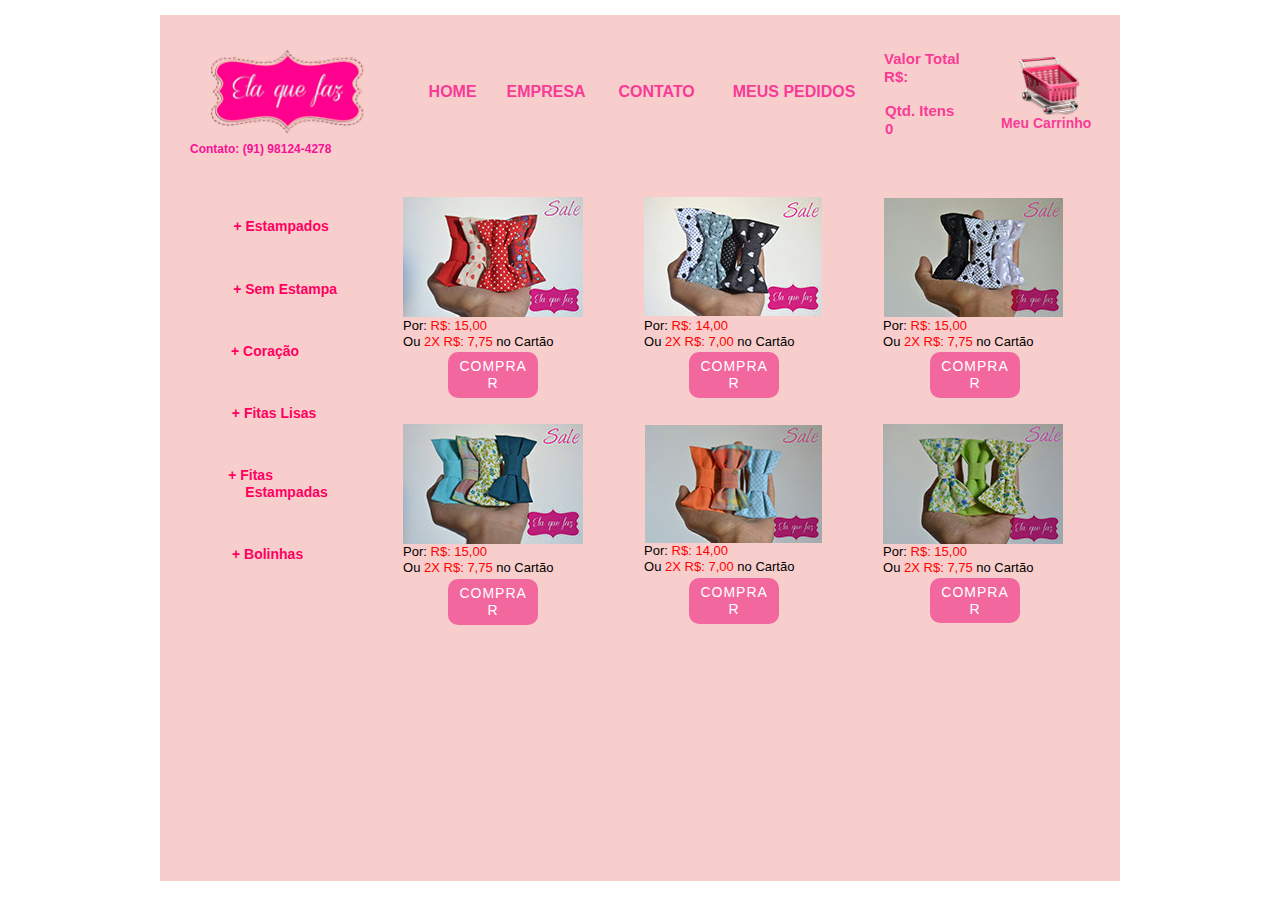
==== commit a280796f: "" ====
--- a/public_html/index.html
+++ b/public_html/index.html
@@ -12,8 +12,8 @@
   <meta name="viewport" content="width=device-width, initial-scale=1.0"/>
   <!-- CSS -->
   <link rel="stylesheet" type="text/css" href="css/site_global.css?131700929"/>
-  <link rel="stylesheet" type="text/css" href="css/master_a-mestre.css?310364715"/>
-  <link rel="stylesheet" type="text/css" href="css/index.css?4017819249" id="pagesheet"/>
+  <link rel="stylesheet" type="text/css" href="css/master_a-mestre.css?4096516534"/>
+  <link rel="stylesheet" type="text/css" href="css/index.css?11745721" id="pagesheet"/>
   <!-- Other scripts -->
   <script type="text/javascript">
    document.documentElement.className = document.documentElement.className.replace(/\bnojs\b/g, 'js');
@@ -31,51 +31,186 @@
     <div class="clearfix colelem" id="u117-4"><!-- content -->
      <h2>Contato: (91) 98124-4278</h2>
     </div>
+    <nav class="MenuBar clearfix colelem" id="menuu498"><!-- vertical box -->
+     <div class="MenuItemContainer borderbox clearfix colelem" id="u520"><!-- horizontal box -->
+      <div class="MenuItem MenuItemWithSubMenu borderbox rounded-corners clearfix grpelem" id="u521"><!-- horizontal box -->
+       <div class="MenuItemLabel borderbox clearfix grpelem" id="u522-4"><!-- content -->
+        <h1>+ Estampados</h1>
+       </div>
+      </div>
+     </div>
+     <div class="MenuItemContainer borderbox clearfix colelem" id="u506"><!-- horizontal box -->
+      <div class="MenuItem MenuItemWithSubMenu borderbox rounded-corners clearfix grpelem" id="u507"><!-- horizontal box -->
+       <div class="MenuItemLabel borderbox clearfix grpelem" id="u509-4"><!-- content -->
+        <h1>+ Sem Estampa</h1>
+       </div>
+      </div>
+     </div>
+     <div class="MenuItemContainer borderbox clearfix colelem" id="u513"><!-- horizontal box -->
+      <div class="MenuItem MenuItemWithSubMenu borderbox rounded-corners clearfix grpelem" id="u516"><!-- horizontal box -->
+       <div class="MenuItemLabel borderbox clearfix grpelem" id="u519-4"><!-- content -->
+        <h1>+ Coração</h1>
+       </div>
+      </div>
+     </div>
+     <div class="MenuItemContainer borderbox clearfix colelem" id="u499"><!-- horizontal box -->
+      <div class="MenuItem MenuItemWithSubMenu borderbox rounded-corners clearfix grpelem" id="u500"><!-- horizontal box -->
+       <div class="MenuItemLabel borderbox clearfix grpelem" id="u502-4"><!-- content -->
+        <h1>+ Fitas Lisas</h1>
+       </div>
+      </div>
+     </div>
+     <div class="MenuItemContainer borderbox clearfix colelem" id="u585"><!-- horizontal box -->
+      <div class="MenuItem MenuItemWithSubMenu borderbox rounded-corners clearfix grpelem" id="u588"><!-- horizontal box -->
+       <div class="MenuItemLabel borderbox clearfix grpelem" id="u591-6"><!-- content -->
+        <h1 id="u591-2">+ Fitas</h1>
+        <h1 id="u591-4">Estampadas</h1>
+       </div>
+      </div>
+     </div>
+     <div class="MenuItemContainer borderbox clearfix colelem" id="u606"><!-- horizontal box -->
+      <div class="MenuItem MenuItemWithSubMenu borderbox rounded-corners clearfix grpelem" id="u609"><!-- horizontal box -->
+       <div class="MenuItemLabel borderbox clearfix grpelem" id="u612-4"><!-- content -->
+        <h1>+ Bolinhas</h1>
+       </div>
+      </div>
+     </div>
+    </nav>
    </div>
-   <nav class="MenuBar clearfix grpelem" id="menuu124"><!-- horizontal box -->
-    <div class="MenuItemContainer clearfix grpelem" id="u125"><!-- vertical box -->
-     <div class="MenuItem MenuItemWithSubMenu rounded-corners clearfix colelem" id="u126"><!-- horizontal box -->
-      <div class="MenuItemLabel NoWrap clearfix grpelem" id="u129-4"><!-- content -->
-       <h1>HOME</h1>
-      </div>
-     </div>
-    </div>
-    <div class="MenuItemContainer clearfix grpelem" id="u170"><!-- vertical box -->
-     <div class="MenuItem MenuItemWithSubMenu rounded-corners clearfix colelem" id="u171"><!-- horizontal box -->
-      <div class="MenuItemLabel NoWrap clearfix grpelem" id="u172-4"><!-- content -->
-       <h1>EMPRESA</h1>
-      </div>
-     </div>
-    </div>
-    <div class="MenuItemContainer clearfix grpelem" id="u191"><!-- vertical box -->
-     <div class="MenuItem MenuItemWithSubMenu rounded-corners clearfix colelem" id="u194"><!-- horizontal box -->
-      <div class="MenuItemLabel NoWrap clearfix grpelem" id="u196-4"><!-- content -->
-       <h1>CONTATO</h1>
-      </div>
-     </div>
-    </div>
-    <div class="MenuItemContainer clearfix grpelem" id="u212"><!-- vertical box -->
-     <div class="MenuItem MenuItemWithSubMenu rounded-corners clearfix colelem" id="u215"><!-- horizontal box -->
-      <div class="MenuItemLabel NoWrap clearfix grpelem" id="u218-4"><!-- content -->
-       <h1>MEUS PEDIDOS</h1>
-      </div>
-     </div>
-    </div>
-   </nav>
-   <div class="clearfix grpelem" id="pu239-6"><!-- column -->
-    <div class="clearfix colelem" id="u239-6"><!-- content -->
-     <p>Valor Total</p>
-     <p>R$:</p>
-    </div>
-    <div class="clearfix colelem" id="u242-6"><!-- content -->
-     <p>Qta. Itens</p>
-     <p>0</p>
+   <div class="clearfix grpelem" id="pmenuu124"><!-- column -->
+    <nav class="MenuBar clearfix colelem" id="menuu124"><!-- horizontal box -->
+     <div class="MenuItemContainer clearfix grpelem" id="u125"><!-- vertical box -->
+      <div class="MenuItem MenuItemWithSubMenu rounded-corners clearfix colelem" id="u126"><!-- horizontal box -->
+       <div class="MenuItemLabel NoWrap clearfix grpelem" id="u129-4"><!-- content -->
+        <h1>HOME</h1>
+       </div>
+      </div>
+     </div>
+     <div class="MenuItemContainer clearfix grpelem" id="u170"><!-- vertical box -->
+      <div class="MenuItem MenuItemWithSubMenu rounded-corners clearfix colelem" id="u171"><!-- horizontal box -->
+       <div class="MenuItemLabel NoWrap clearfix grpelem" id="u172-4"><!-- content -->
+        <h1>EMPRESA</h1>
+       </div>
+      </div>
+     </div>
+     <div class="MenuItemContainer clearfix grpelem" id="u191"><!-- vertical box -->
+      <div class="MenuItem MenuItemWithSubMenu rounded-corners clearfix colelem" id="u194"><!-- horizontal box -->
+       <div class="MenuItemLabel NoWrap clearfix grpelem" id="u196-4"><!-- content -->
+        <h1>CONTATO</h1>
+       </div>
+      </div>
+     </div>
+     <div class="MenuItemContainer clearfix grpelem" id="u212"><!-- vertical box -->
+      <div class="MenuItem MenuItemWithSubMenu rounded-corners clearfix colelem" id="u215"><!-- horizontal box -->
+       <div class="MenuItemLabel NoWrap clearfix grpelem" id="u218-4"><!-- content -->
+        <h1>MEUS PEDIDOS</h1>
+       </div>
+      </div>
+     </div>
+    </nav>
+    <div class="clearfix colelem" id="pu684"><!-- group -->
+     <div class="clip_frame grpelem" id="u684"><!-- image -->
+      <img class="block" id="u684_img" src="images/img-20160508-wa0005.jpg" alt="" data-image-width="180" data-image-height="120"/>
+     </div>
+     <div class="clip_frame grpelem" id="u703"><!-- image -->
+      <img class="block" id="u703_img" src="images/img-20160518-wa0003.jpg" alt="" data-image-width="178" data-image-height="120"/>
+     </div>
+    </div>
+    <div class="clearfix colelem" id="pu783-9"><!-- group -->
+     <div class="clearfix grpelem" id="u783-9"><!-- content -->
+      <p>Por: <span id="u783-2">R$: 15,00</span></p>
+      <p>Ou <span id="u783-5">2X R$: 7,75</span> no Cartão</p>
+     </div>
+     <div class="clearfix grpelem" id="u789-9"><!-- content -->
+      <p>Por: <span id="u789-2">R$: 14,00</span></p>
+      <p>Ou <span id="u789-5">2X R$: 7,00</span> no Cartão</p>
+     </div>
+    </div>
+    <div class="clearfix colelem" id="pbuttonu1750"><!-- group -->
+     <div class="Button rounded-corners clearfix grpelem" id="buttonu1750"><!-- container box -->
+      <div class="clearfix grpelem" id="u1751-4"><!-- content -->
+       <p>COMPRAR</p>
+      </div>
+     </div>
+     <div class="Button rounded-corners clearfix grpelem" id="buttonu1744"><!-- container box -->
+      <div class="clearfix grpelem" id="u1745-4"><!-- content -->
+       <p>COMPRAR</p>
+      </div>
+     </div>
+    </div>
+    <div class="clearfix colelem" id="pu713"><!-- group -->
+     <div class="clip_frame grpelem" id="u713"><!-- image -->
+      <img class="block" id="u713_img" src="images/img-20160328-wa0021.jpg" alt="" data-image-width="180" data-image-height="120"/>
+     </div>
+     <div class="clip_frame grpelem" id="u726"><!-- image -->
+      <img class="block" id="u726_img" src="images/13173977_1139180036113121_4394033747684770016_n.jpg" alt="" data-image-width="177" data-image-height="118"/>
+     </div>
+    </div>
+    <div class="clearfix colelem" id="pu786-9"><!-- group -->
+     <div class="clearfix grpelem" id="u786-9"><!-- content -->
+      <p>Por: <span id="u786-2">R$: 15,00</span></p>
+      <p>Ou <span id="u786-5">2X R$: 7,75</span> no Cartão</p>
+     </div>
+     <div class="clearfix grpelem" id="u795-9"><!-- content -->
+      <p>Por: <span id="u795-2">R$: 14,00</span></p>
+      <p>Ou <span id="u795-5">2X R$: 7,00</span> no Cartão</p>
+     </div>
+    </div>
+    <div class="clearfix colelem" id="pbuttonu1756"><!-- group -->
+     <div class="Button rounded-corners clearfix grpelem" id="buttonu1756"><!-- container box -->
+      <div class="clearfix grpelem" id="u1757-4"><!-- content -->
+       <p>COMPRAR</p>
+      </div>
+     </div>
+     <div class="Button rounded-corners clearfix grpelem" id="buttonu1720"><!-- container box -->
+      <div class="clearfix grpelem" id="u1721-4"><!-- content -->
+       <p>COMPRAR</p>
+      </div>
+     </div>
     </div>
    </div>
-   <div class="clearfix grpelem" id="pu248"><!-- column -->
-    <img class="colelem" id="u248" alt="" src="images/carrinho-compras-u248.png" data-image-width="62"/><!-- rasterized frame -->
-    <div class="clearfix colelem" id="u258-4"><!-- content -->
-     <p>Meu Carrinho</p>
+   <div class="clearfix grpelem" id="pppu239-6"><!-- column -->
+    <div class="clearfix colelem" id="ppu239-6"><!-- group -->
+     <div class="clearfix grpelem" id="pu239-6"><!-- column -->
+      <div class="clearfix colelem" id="u239-6"><!-- content -->
+       <p>Valor Total</p>
+       <p>R$:</p>
+      </div>
+      <div class="clearfix colelem" id="u242-6"><!-- content -->
+       <p>Qtd. Itens</p>
+       <p>0</p>
+      </div>
+     </div>
+     <div class="clearfix grpelem" id="pu248"><!-- column -->
+      <img class="colelem" id="u248" alt="" src="images/carrinho-compras-u248.png" data-image-width="62"/><!-- rasterized frame -->
+      <div class="clearfix colelem" id="u258-4"><!-- content -->
+       <p>Meu Carrinho</p>
+      </div>
+     </div>
+    </div>
+    <div class="clip_frame colelem" id="u742"><!-- image -->
+     <img class="block" id="u742_img" src="images/13221115_1139178756113249_5610497288828973350_n.jpg" alt="" data-image-width="179" data-image-height="119"/>
+    </div>
+    <div class="clearfix colelem" id="u792-9"><!-- content -->
+     <p>Por: <span id="u792-2">R$: 15,00</span></p>
+     <p>Ou <span id="u792-5">2X R$: 7,75</span> no Cartão</p>
+    </div>
+    <div class="Button rounded-corners clearfix colelem" id="buttonu1738"><!-- container box -->
+     <div class="clearfix grpelem" id="u1739-4"><!-- content -->
+      <p>COMPRAR</p>
+     </div>
+    </div>
+    <div class="clip_frame colelem" id="u755"><!-- image -->
+     <img class="block" id="u755_img" src="images/13239428_1139999456031179_2057883202565985589_n.jpg" alt="" data-image-width="180" data-image-height="120"/>
+    </div>
+    <div class="clearfix colelem" id="u798-9"><!-- content -->
+     <p>Por: <span id="u798-2">R$: 15,00</span></p>
+     <p>Ou <span id="u798-5">2X R$: 7,75</span> no Cartão</p>
+    </div>
+    <div class="Button rounded-corners clearfix colelem" id="buttonu1726"><!-- container box -->
+     <div class="clearfix grpelem" id="u1727-4"><!-- content -->
+      <p>COMPRAR</p>
+     </div>
     </div>
    </div>
    <div class="verticalspacer"></div>
@@ -94,9 +229,9 @@
   <!-- Other scripts -->
   <script type="text/javascript">
    $(document).ready(function() { try {
-(function(){var a={},b=function(a){if(a.match(/^rgb/))return a=a.replace(/\s+/g,"").match(/([\d\,]+)/gi)[0].split(","),(parseInt(a[0])<<16)+(parseInt(a[1])<<8)+parseInt(a[2]);if(a.match(/^\#/))return parseInt(a.substr(1),16);return 0};(function(){$('link[type="text/css"]').each(function(){var b=($(this).attr("href")||"").match(/\/?css\/([\w\-]+\.css)\?(\d+)/);b&&b[1]&&b[2]&&(a[b[1]]=b[2])})})();(function(){$("body").append('<div class="version" style="display:none; width:1px; height:1px;"></div>');
-for(var c=$(".version"),d=0;d<Muse.assets.required.length;){var f=Muse.assets.required[d],g=f.match(/([\w\-\.]+)\.(\w+)$/),k=g&&g[1]?g[1]:null,g=g&&g[2]?g[2]:null;switch(g.toLowerCase()){case "css":k=k.replace(/\W/gi,"_").replace(/^([^a-z])/gi,"_$1");c.addClass(k);var g=b(c.css("color")),h=b(c.css("background-color"));g!=0||h!=0?(Muse.assets.required.splice(d,1),"undefined"!=typeof a[f]&&(g!=a[f]>>>24||h!=(a[f]&16777215))&&Muse.assets.outOfDate.push(f)):d++;c.removeClass(k);break;case "js":k.match(/^jquery-[\d\.]+/gi)&&
-typeof $!="undefined"?Muse.assets.required.splice(d,1):d++;break;default:throw Error("Unsupported file type: "+g);}}c.remove();if(Muse.assets.outOfDate.length||Muse.assets.required.length)c="Alguns arquivos no servidor podem estar ausentes ou incorretos. Limpe o cache do navegador e tente novamente. Se o problema persistir, entre em contato com o autor do site.",(d=location&&location.search&&location.search.match&&location.search.match(/muse_debug/gi))&&Muse.assets.outOfDate.length&&(c+="\nOut of date: "+Muse.assets.outOfDate.join(",")),d&&Muse.assets.required.length&&(c+="\nMissing: "+Muse.assets.required.join(",")),alert(c)})()})();
+(function(){var a={},b=function(a){if(a.match(/^rgb/))return a=a.replace(/\s+/g,"").match(/([\d\,]+)/gi)[0].split(","),(parseInt(a[0])<<16)+(parseInt(a[1])<<8)+parseInt(a[2]);if(a.match(/^\#/))return parseInt(a.substr(1),16);return 0};(function(){$('link[type="text/css"]').each(function(){var b=($(this).attr("href")||"").match(/\/?css\/([\w\-]+\.css)\?(\d+)/);b&&b[1]&&b[2]&&(a[b[1]]=b[2])})})();(function(){$("body").append('<div class="version" style="display:none; width:1px; height:1px;"></div>');
+for(var c=$(".version"),d=0;d<Muse.assets.required.length;){var f=Muse.assets.required[d],g=f.match(/([\w\-\.]+)\.(\w+)$/),k=g&&g[1]?g[1]:null,g=g&&g[2]?g[2]:null;switch(g.toLowerCase()){case "css":k=k.replace(/\W/gi,"_").replace(/^([^a-z])/gi,"_$1");c.addClass(k);var g=b(c.css("color")),h=b(c.css("background-color"));g!=0||h!=0?(Muse.assets.required.splice(d,1),"undefined"!=typeof a[f]&&(g!=a[f]>>>24||h!=(a[f]&16777215))&&Muse.assets.outOfDate.push(f)):d++;c.removeClass(k);break;case "js":k.match(/^jquery-[\d\.]+/gi)&&
+typeof $!="undefined"?Muse.assets.required.splice(d,1):d++;break;default:throw Error("Unsupported file type: "+g);}}c.remove();if(Muse.assets.outOfDate.length||Muse.assets.required.length)c="Alguns arquivos no servidor podem estar ausentes ou incorretos. Limpe o cache do navegador e tente novamente. Se o problema persistir, entre em contato com o autor do site.",(d=location&&location.search&&location.search.match&&location.search.match(/muse_debug/gi))&&Muse.assets.outOfDate.length&&(c+="\nOut of date: "+Muse.assets.outOfDate.join(",")),d&&Muse.assets.required.length&&(c+="\nMissing: "+Muse.assets.required.join(",")),alert(c)})()})(); /* body */
 Muse.Utils.transformMarkupToFixBrowserProblemsPreInit();/* body */
 Muse.Utils.prepHyperlinks(true);/* body */
--- a/public_html/css/index.css
+++ b/public_html/css/index.css
@@ -752,7 +752,6 @@
 	position: relative;
 	margin-right: -10000px;
 	width: 27.2%;
-        cursor: pointer;
 }
 
 #buttonu1750:hover
@@ -778,7 +777,6 @@
 	margin-top: 6px;
 	width: 86.67%;
 	left: 6.67%;
-        cursor: pointer;
 }
 
 #buttonu1750:hover #u1751-4
@@ -807,7 +805,6 @@
 	margin-right: -10000px;
 	width: 27.2%;
 	left: 72.81%;
-        cursor: pointer;
 }
 
 #buttonu1750.ButtonSelected,#buttonu1744:hover
@@ -833,7 +830,6 @@
 	margin-top: 6px;
 	width: 86.67%;
 	left: 6.67%;
-        cursor: pointer;
 }
 
 #buttonu1744:hover #u1745-4
@@ -918,7 +914,6 @@
 	margin-right: -10000px;
 	margin-top: 1px;
 	width: 27.2%;
-        cursor: pointer;
 }
 
 #buttonu1756:hover
@@ -951,7 +946,6 @@
 	margin-top: 6px;
 	width: 86.67%;
 	left: 6.67%;
-        cursor: pointer;
 }
 
 #buttonu1756:hover #u1757-4
@@ -980,7 +974,6 @@
 	margin-right: -10000px;
 	width: 27.2%;
 	left: 72.81%;
-        cursor: pointer;
 }
 
 #buttonu1744.ButtonSelected,#buttonu1720:hover
@@ -1013,7 +1006,6 @@
 	margin-top: 6px;
 	width: 86.67%;
 	left: 6.67%;
-        cursor: pointer;
 }
 
 #buttonu1720:hover #u1721-4
@@ -1123,7 +1115,6 @@
 	position: relative;
 	width: 39.83%;
 	margin-left: 20.8%;
-        cursor: pointer;
 }
 
 #buttonu1738:hover
@@ -1149,7 +1140,6 @@
 	margin-top: 6px;
 	width: 86.67%;
 	left: 6.67%;
-        cursor: pointer;
 }
 
 #buttonu1738:hover #u1739-4
@@ -1193,7 +1183,6 @@
 	position: relative;
 	width: 39.83%;
 	margin-left: 20.8%;
-        cursor: pointer;
 }
 
 #buttonu1738.ButtonSelected,#buttonu1726:hover
@@ -1226,7 +1215,6 @@
 	margin-top: 6px;
 	width: 86.67%;
 	left: 6.67%;
-        cursor: pointer;
 }
 
 #buttonu1726:hover #u1727-4
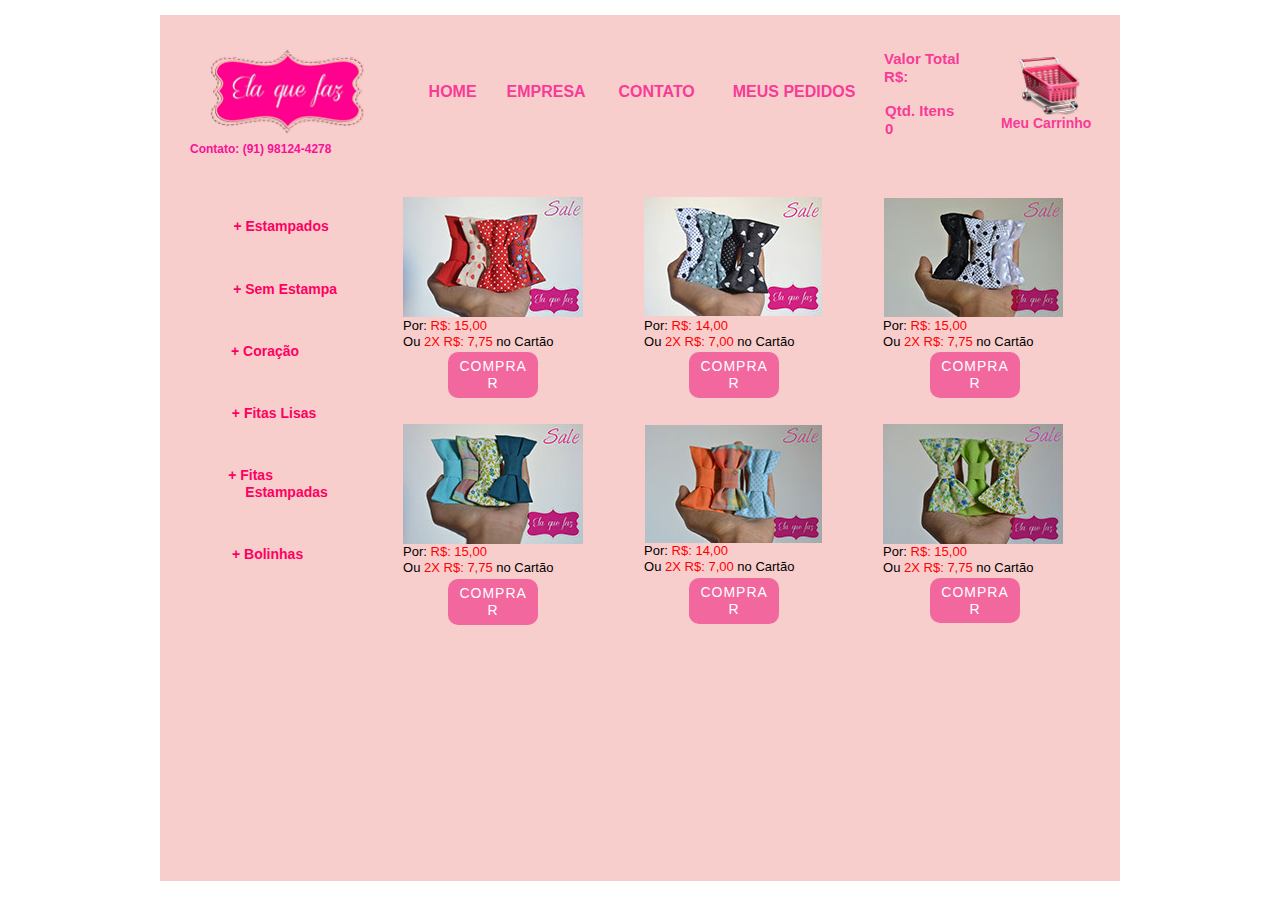
==== commit 3da4727f: "Início" ====
--- a/public_html/index.html
+++ b/public_html/index.html
@@ -229,9 +229,9 @@
   <!-- Other scripts -->
   <script type="text/javascript">
    $(document).ready(function() { try {
-(function(){var a={},b=function(a){if(a.match(/^rgb/))return a=a.replace(/\s+/g,"").match(/([\d\,]+)/gi)[0].split(","),(parseInt(a[0])<<16)+(parseInt(a[1])<<8)+parseInt(a[2]);if(a.match(/^\#/))return parseInt(a.substr(1),16);return 0};(function(){$('link[type="text/css"]').each(function(){var b=($(this).attr("href")||"").match(/\/?css\/([\w\-]+\.css)\?(\d+)/);b&&b[1]&&b[2]&&(a[b[1]]=b[2])})})();(function(){$("body").append('<div class="version" style="display:none; width:1px; height:1px;"></div>');
-for(var c=$(".version"),d=0;d<Muse.assets.required.length;){var f=Muse.assets.required[d],g=f.match(/([\w\-\.]+)\.(\w+)$/),k=g&&g[1]?g[1]:null,g=g&&g[2]?g[2]:null;switch(g.toLowerCase()){case "css":k=k.replace(/\W/gi,"_").replace(/^([^a-z])/gi,"_$1");c.addClass(k);var g=b(c.css("color")),h=b(c.css("background-color"));g!=0||h!=0?(Muse.assets.required.splice(d,1),"undefined"!=typeof a[f]&&(g!=a[f]>>>24||h!=(a[f]&16777215))&&Muse.assets.outOfDate.push(f)):d++;c.removeClass(k);break;case "js":k.match(/^jquery-[\d\.]+/gi)&&
-typeof $!="undefined"?Muse.assets.required.splice(d,1):d++;break;default:throw Error("Unsupported file type: "+g);}}c.remove();if(Muse.assets.outOfDate.length||Muse.assets.required.length)c="Alguns arquivos no servidor podem estar ausentes ou incorretos. Limpe o cache do navegador e tente novamente. Se o problema persistir, entre em contato com o autor do site.",(d=location&&location.search&&location.search.match&&location.search.match(/muse_debug/gi))&&Muse.assets.outOfDate.length&&(c+="\nOut of date: "+Muse.assets.outOfDate.join(",")),d&&Muse.assets.required.length&&(c+="\nMissing: "+Muse.assets.required.join(",")),alert(c)})()})();+(function(){var a={},b=function(a){if(a.match(/^rgb/))return a=a.replace(/\s+/g,"").match(/([\d\,]+)/gi)[0].split(","),(parseInt(a[0])<<16)+(parseInt(a[1])<<8)+parseInt(a[2]);if(a.match(/^\#/))return parseInt(a.substr(1),16);return 0};(function(){$('link[type="text/css"]').each(function(){var b=($(this).attr("href")||"").match(/\/?css\/([\w\-]+\.css)\?(\d+)/);b&&b[1]&&b[2]&&(a[b[1]]=b[2])})})();(function(){$("body").append('<div class="version" style="display:none; width:1px; height:1px;"></div>');
+for(var c=$(".version"),d=0;d<Muse.assets.required.length;){var f=Muse.assets.required[d],g=f.match(/([\w\-\.]+)\.(\w+)$/),k=g&&g[1]?g[1]:null,g=g&&g[2]?g[2]:null;switch(g.toLowerCase()){case "css":k=k.replace(/\W/gi,"_").replace(/^([^a-z])/gi,"_$1");c.addClass(k);var g=b(c.css("color")),h=b(c.css("background-color"));g!=0||h!=0?(Muse.assets.required.splice(d,1),"undefined"!=typeof a[f]&&(g!=a[f]>>>24||h!=(a[f]&16777215))&&Muse.assets.outOfDate.push(f)):d++;c.removeClass(k);break;case "js":k.match(/^jquery-[\d\.]+/gi)&&
+typeof $!="undefined"?Muse.assets.required.splice(d,1):d++;break;default:throw Error("Unsupported file type: "+g);}}c.remove();if(Muse.assets.outOfDate.length||Muse.assets.required.length)c="Alguns arquivos no servidor podem estar ausentes ou incorretos. Limpe o cache do navegador e tente novamente. Se o problema persistir, entre em contato com o autor do site.",(d=location&&location.search&&location.search.match&&location.search.match(/muse_debug/gi))&&Muse.assets.outOfDate.length&&(c+="\nOut of date: "+Muse.assets.outOfDate.join(",")),d&&Muse.assets.required.length&&(c+="\nMissing: "+Muse.assets.required.join(",")),alert(c)})()})();
 /* body */
 Muse.Utils.transformMarkupToFixBrowserProblemsPreInit();/* body */
 Muse.Utils.prepHyperlinks(true);/* body */
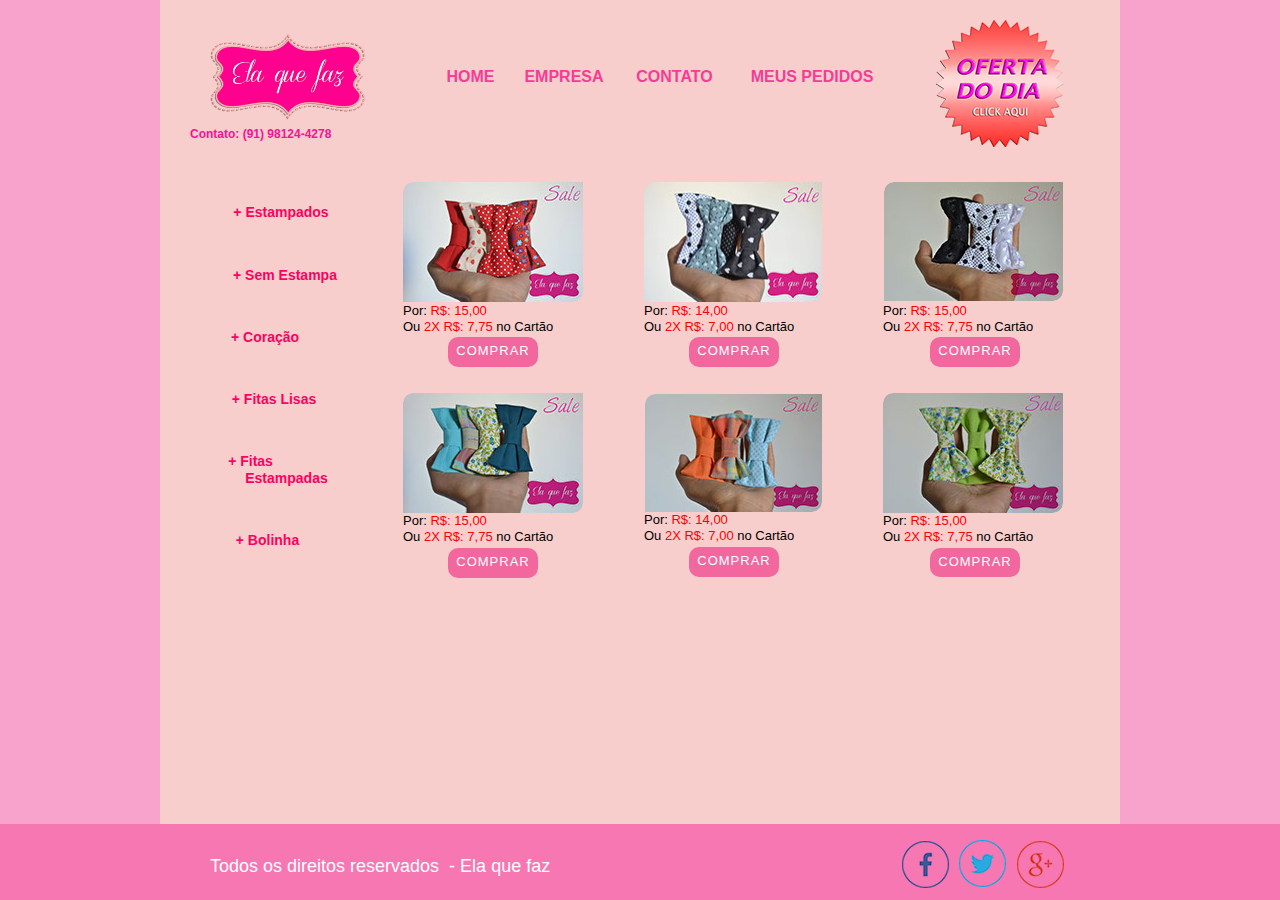
==== commit 980471a1: "" ====
--- a/public_html/index.html
+++ b/public_html/index.html
@@ -3,17 +3,16 @@
  <head>
 
   <script type="text/javascript">
-   if(typeof Muse == "undefined") window.Muse = {}; window.Muse.assets = {"required":["jquery-1.8.3.min.js", "museutils.js", "jquery.musemenu.js", "jquery.watch.js", "index.css"], "outOfDate":[]};
+   if(typeof Muse == "undefined") window.Muse = {}; window.Muse.assets = {"required":["jquery-1.8.3.min.js", "museutils.js", "jquery.musemenu.js", "jquery.musepolyfill.bgsize.js", "jquery.watch.js", "index.css"], "outOfDate":[]};
 </script>
   
   <meta http-equiv="Content-type" content="text/html;charset=UTF-8"/>
   <meta name="generator" content="2015.1.2.344"/>
   <title>Ela que Faz</title>
-  <meta name="viewport" content="width=device-width, initial-scale=1.0"/>
   <!-- CSS -->
   <link rel="stylesheet" type="text/css" href="css/site_global.css?131700929"/>
-  <link rel="stylesheet" type="text/css" href="css/master_a-mestre.css?4096516534"/>
-  <link rel="stylesheet" type="text/css" href="css/index.css?11745721" id="pagesheet"/>
+  <link rel="stylesheet" type="text/css" href="css/master_a-mestre.css?209040713"/>
+  <link rel="stylesheet" type="text/css" href="css/index.css?3870583235" id="pagesheet"/>
   <!-- Other scripts -->
   <script type="text/javascript">
    document.documentElement.className = document.documentElement.className.replace(/\bnojs\b/g, 'js');
@@ -25,9 +24,9 @@
    </head>
  <body>
 
-  <div class="clearfix borderbox" id="page"><!-- group -->
+  <div class="clearfix" id="page"><!-- group -->
    <div class="clearfix grpelem" id="pu107"><!-- column -->
-    <img class="colelem" id="u107" alt="" src="images/ela_que_faz_logo-u107.png" data-image-width="154"/><!-- rasterized frame -->
+    <a class="nonblock nontext MuseLinkActive clip_frame colelem" id="u107" href="index.html"><!-- image --><img class="block" id="u107_img" src="images/ela_que_faz_logo.png" alt="" width="155" height="86"/></a>
     <div class="clearfix colelem" id="u117-4"><!-- content -->
      <h2>Contato: (91) 98124-4278</h2>
     </div>
@@ -71,49 +70,55 @@
      <div class="MenuItemContainer borderbox clearfix colelem" id="u606"><!-- horizontal box -->
       <div class="MenuItem MenuItemWithSubMenu borderbox rounded-corners clearfix grpelem" id="u609"><!-- horizontal box -->
        <div class="MenuItemLabel borderbox clearfix grpelem" id="u612-4"><!-- content -->
-        <h1>+ Bolinhas</h1>
+        <h1>+ Bolinha</h1>
        </div>
       </div>
      </div>
     </nav>
    </div>
-   <div class="clearfix grpelem" id="pmenuu124"><!-- column -->
-    <nav class="MenuBar clearfix colelem" id="menuu124"><!-- horizontal box -->
-     <div class="MenuItemContainer clearfix grpelem" id="u125"><!-- vertical box -->
-      <div class="MenuItem MenuItemWithSubMenu rounded-corners clearfix colelem" id="u126"><!-- horizontal box -->
-       <div class="MenuItemLabel NoWrap clearfix grpelem" id="u129-4"><!-- content -->
-        <h1>HOME</h1>
-       </div>
-      </div>
-     </div>
-     <div class="MenuItemContainer clearfix grpelem" id="u170"><!-- vertical box -->
-      <div class="MenuItem MenuItemWithSubMenu rounded-corners clearfix colelem" id="u171"><!-- horizontal box -->
-       <div class="MenuItemLabel NoWrap clearfix grpelem" id="u172-4"><!-- content -->
-        <h1>EMPRESA</h1>
-       </div>
-      </div>
-     </div>
-     <div class="MenuItemContainer clearfix grpelem" id="u191"><!-- vertical box -->
-      <div class="MenuItem MenuItemWithSubMenu rounded-corners clearfix colelem" id="u194"><!-- horizontal box -->
-       <div class="MenuItemLabel NoWrap clearfix grpelem" id="u196-4"><!-- content -->
-        <h1>CONTATO</h1>
-       </div>
-      </div>
-     </div>
-     <div class="MenuItemContainer clearfix grpelem" id="u212"><!-- vertical box -->
-      <div class="MenuItem MenuItemWithSubMenu rounded-corners clearfix colelem" id="u215"><!-- horizontal box -->
-       <div class="MenuItemLabel NoWrap clearfix grpelem" id="u218-4"><!-- content -->
-        <h1>MEUS PEDIDOS</h1>
-       </div>
-      </div>
-     </div>
-    </nav>
+   <div class="clearfix grpelem" id="ppmenuu124"><!-- column -->
+    <div class="clearfix colelem" id="pmenuu124"><!-- group -->
+     <nav class="MenuBar clearfix grpelem" id="menuu124"><!-- horizontal box -->
+      <div class="MenuItemContainer clearfix grpelem" id="u125"><!-- vertical box -->
+       <div class="MenuItem MenuItemWithSubMenu rounded-corners clearfix colelem" id="u126"><!-- horizontal box -->
+        <div class="MenuItemLabel NoWrap clearfix grpelem" id="u129-4"><!-- content -->
+         <h1>HOME</h1>
+        </div>
+       </div>
+      </div>
+      <div class="MenuItemContainer clearfix grpelem" id="u170"><!-- vertical box -->
+       <div class="MenuItem MenuItemWithSubMenu rounded-corners clearfix colelem" id="u171"><!-- horizontal box -->
+        <div class="MenuItemLabel NoWrap clearfix grpelem" id="u172-4"><!-- content -->
+         <h1>EMPRESA</h1>
+        </div>
+       </div>
+      </div>
+      <div class="MenuItemContainer clearfix grpelem" id="u191"><!-- vertical box -->
+       <div class="MenuItem MenuItemWithSubMenu rounded-corners clearfix colelem" id="u194"><!-- horizontal box -->
+        <div class="MenuItemLabel NoWrap clearfix grpelem" id="u196-4"><!-- content -->
+         <h1>CONTATO</h1>
+        </div>
+       </div>
+      </div>
+      <div class="MenuItemContainer clearfix grpelem" id="u212"><!-- vertical box -->
+       <div class="MenuItem MenuItemWithSubMenu rounded-corners clearfix colelem" id="u215"><!-- horizontal box -->
+        <div class="MenuItemLabel NoWrap clearfix grpelem" id="u218-4"><!-- content -->
+         <h1>MEUS PEDIDOS</h1>
+        </div>
+       </div>
+      </div>
+     </nav>
+     <a class="nonblock nontext museBGSize grpelem" id="u1891" href="ofertas_do_dia.html"><!-- simple frame --></a>
+    </div>
     <div class="clearfix colelem" id="pu684"><!-- group -->
-     <div class="clip_frame grpelem" id="u684"><!-- image -->
-      <img class="block" id="u684_img" src="images/img-20160508-wa0005.jpg" alt="" data-image-width="180" data-image-height="120"/>
-     </div>
-     <div class="clip_frame grpelem" id="u703"><!-- image -->
-      <img class="block" id="u703_img" src="images/img-20160518-wa0003.jpg" alt="" data-image-width="178" data-image-height="120"/>
+     <div class="rounded-corners clip_frame grpelem" id="u684"><!-- image -->
+      <img class="block" id="u684_img" src="images/img-20160508-wa0005.jpg" alt="" width="180" height="120"/>
+     </div>
+     <div class="rounded-corners clip_frame grpelem" id="u703"><!-- image -->
+      <img class="block" id="u703_img" src="images/img-20160518-wa0003.jpg" alt="" width="178" height="120"/>
+     </div>
+     <div class="rounded-corners clip_frame grpelem" id="u742"><!-- image -->
+      <img class="block" id="u742_img" src="images/13221115_1139178756113249_5610497288828973350_n.jpg" alt="" width="179" height="119"/>
      </div>
     </div>
     <div class="clearfix colelem" id="pu783-9"><!-- group -->
@@ -125,25 +130,25 @@
       <p>Por: <span id="u789-2">R$: 14,00</span></p>
       <p>Ou <span id="u789-5">2X R$: 7,00</span> no Cartão</p>
      </div>
-    </div>
-    <div class="clearfix colelem" id="pbuttonu1750"><!-- group -->
-     <div class="Button rounded-corners clearfix grpelem" id="buttonu1750"><!-- container box -->
-      <div class="clearfix grpelem" id="u1751-4"><!-- content -->
-       <p>COMPRAR</p>
-      </div>
-     </div>
-     <div class="Button rounded-corners clearfix grpelem" id="buttonu1744"><!-- container box -->
-      <div class="clearfix grpelem" id="u1745-4"><!-- content -->
-       <p>COMPRAR</p>
-      </div>
-     </div>
+     <div class="clearfix grpelem" id="u792-9"><!-- content -->
+      <p>Por: <span id="u792-2">R$: 15,00</span></p>
+      <p>Ou <span id="u792-5">2X R$: 7,75</span> no Cartão</p>
+     </div>
+    </div>
+    <div class="clearfix colelem" id="u2504"><!-- group -->
+     <a class="nonblock nontext Button rounded-corners clearfix grpelem" id="buttonu1750" href="login.html"><!-- container box --><div class="clearfix grpelem" id="u1751-4"><!-- content --><p>COMPRAR</p></div></a>
+     <a class="nonblock nontext Button rounded-corners clearfix grpelem" id="buttonu1744" href="login.html"><!-- container box --><div class="clearfix grpelem" id="u1745-4"><!-- content --><p>COMPRAR</p></div></a>
+     <a class="nonblock nontext Button rounded-corners clearfix grpelem" id="buttonu1738" href="login.html"><!-- container box --><div class="clearfix grpelem" id="u1739-4"><!-- content --><p>COMPRAR</p></div></a>
     </div>
     <div class="clearfix colelem" id="pu713"><!-- group -->
-     <div class="clip_frame grpelem" id="u713"><!-- image -->
-      <img class="block" id="u713_img" src="images/img-20160328-wa0021.jpg" alt="" data-image-width="180" data-image-height="120"/>
-     </div>
-     <div class="clip_frame grpelem" id="u726"><!-- image -->
-      <img class="block" id="u726_img" src="images/13173977_1139180036113121_4394033747684770016_n.jpg" alt="" data-image-width="177" data-image-height="118"/>
+     <div class="rounded-corners clip_frame grpelem" id="u713"><!-- image -->
+      <img class="block" id="u713_img" src="images/img-20160328-wa0021.jpg" alt="" width="180" height="120"/>
+     </div>
+     <div class="rounded-corners clip_frame grpelem" id="u726"><!-- image -->
+      <img class="block" id="u726_img" src="images/13173977_1139180036113121_4394033747684770016_n.jpg" alt="" width="177" height="118"/>
+     </div>
+     <div class="rounded-corners clip_frame grpelem" id="u755"><!-- image -->
+      <img class="block" id="u755_img" src="images/13239428_1139999456031179_2057883202565985589_n.jpg" alt="" width="180" height="120"/>
      </div>
     </div>
     <div class="clearfix colelem" id="pu786-9"><!-- group -->
@@ -155,65 +160,41 @@
       <p>Por: <span id="u795-2">R$: 14,00</span></p>
       <p>Ou <span id="u795-5">2X R$: 7,00</span> no Cartão</p>
      </div>
-    </div>
-    <div class="clearfix colelem" id="pbuttonu1756"><!-- group -->
-     <div class="Button rounded-corners clearfix grpelem" id="buttonu1756"><!-- container box -->
-      <div class="clearfix grpelem" id="u1757-4"><!-- content -->
-       <p>COMPRAR</p>
-      </div>
-     </div>
-     <div class="Button rounded-corners clearfix grpelem" id="buttonu1720"><!-- container box -->
-      <div class="clearfix grpelem" id="u1721-4"><!-- content -->
-       <p>COMPRAR</p>
-      </div>
-     </div>
-    </div>
-   </div>
-   <div class="clearfix grpelem" id="pppu239-6"><!-- column -->
-    <div class="clearfix colelem" id="ppu239-6"><!-- group -->
-     <div class="clearfix grpelem" id="pu239-6"><!-- column -->
-      <div class="clearfix colelem" id="u239-6"><!-- content -->
-       <p>Valor Total</p>
-       <p>R$:</p>
-      </div>
-      <div class="clearfix colelem" id="u242-6"><!-- content -->
-       <p>Qtd. Itens</p>
-       <p>0</p>
-      </div>
-     </div>
-     <div class="clearfix grpelem" id="pu248"><!-- column -->
-      <img class="colelem" id="u248" alt="" src="images/carrinho-compras-u248.png" data-image-width="62"/><!-- rasterized frame -->
-      <div class="clearfix colelem" id="u258-4"><!-- content -->
-       <p>Meu Carrinho</p>
-      </div>
-     </div>
-    </div>
-    <div class="clip_frame colelem" id="u742"><!-- image -->
-     <img class="block" id="u742_img" src="images/13221115_1139178756113249_5610497288828973350_n.jpg" alt="" data-image-width="179" data-image-height="119"/>
-    </div>
-    <div class="clearfix colelem" id="u792-9"><!-- content -->
-     <p>Por: <span id="u792-2">R$: 15,00</span></p>
-     <p>Ou <span id="u792-5">2X R$: 7,75</span> no Cartão</p>
-    </div>
-    <div class="Button rounded-corners clearfix colelem" id="buttonu1738"><!-- container box -->
-     <div class="clearfix grpelem" id="u1739-4"><!-- content -->
-      <p>COMPRAR</p>
-     </div>
-    </div>
-    <div class="clip_frame colelem" id="u755"><!-- image -->
-     <img class="block" id="u755_img" src="images/13239428_1139999456031179_2057883202565985589_n.jpg" alt="" data-image-width="180" data-image-height="120"/>
-    </div>
-    <div class="clearfix colelem" id="u798-9"><!-- content -->
-     <p>Por: <span id="u798-2">R$: 15,00</span></p>
-     <p>Ou <span id="u798-5">2X R$: 7,75</span> no Cartão</p>
-    </div>
-    <div class="Button rounded-corners clearfix colelem" id="buttonu1726"><!-- container box -->
-     <div class="clearfix grpelem" id="u1727-4"><!-- content -->
-      <p>COMPRAR</p>
-     </div>
+     <div class="clearfix grpelem" id="u798-9"><!-- content -->
+      <p>Por: <span id="u798-2">R$: 15,00</span></p>
+      <p>Ou <span id="u798-5">2X R$: 7,75</span> no Cartão</p>
+     </div>
+    </div>
+    <div class="clearfix colelem" id="u2508"><!-- group -->
+     <a class="nonblock nontext Button rounded-corners clearfix grpelem" id="buttonu1756" href="login.html"><!-- container box --><div class="clearfix grpelem" id="u1757-4"><!-- content --><p>COMPRAR</p></div></a>
+     <a class="nonblock nontext Button rounded-corners clearfix grpelem" id="buttonu1720" href="login.html"><!-- container box --><div class="clearfix grpelem" id="u1721-4"><!-- content --><p>COMPRAR</p></div></a>
+     <a class="nonblock nontext Button rounded-corners clearfix grpelem" id="buttonu1726" href="login.html"><!-- container box --><div class="clearfix grpelem" id="u1727-4"><!-- content --><p>COMPRAR</p></div></a>
     </div>
    </div>
    <div class="verticalspacer"></div>
+   <div class="browser_width grpelem" id="u1927-bw">
+    <div id="u1927"><!-- group -->
+     <div class="clearfix" id="u1927_align_to_page">
+      <div class="clearfix grpelem" id="u2528-4"><!-- content -->
+       <p>Todos os direitos reservados&nbsp; - Ela que faz</p>
+      </div>
+      <div class="clearfix grpelem" id="u2532"><!-- group -->
+       <a class="nonblock nontext clip_frame grpelem" id="u1930" href="https://www.facebook.com/elaquefaz/"><!-- image --><img class="block" id="u1930_img" src="images/facebook.png" alt="" width="47" height="47"/></a>
+       <div class="clip_frame grpelem" id="u1940"><!-- image -->
+        <img class="block" id="u1940_img" src="images/twitter.png" alt="" width="47" height="47"/>
+       </div>
+       <div class="clip_frame grpelem" id="u1950"><!-- image -->
+        <img class="block" id="u1950_img" src="images/googleplus.png" alt="" width="47" height="47"/>
+       </div>
+      </div>
+     </div>
+    </div>
+   </div>
+  </div>
+  <div class="preload_images">
+   <img class="preload" src="images/bt_oferta-1-bt_oferta-2.png" alt=""/>
+   <img class="preload" src="images/bt_oferta-1-bt_oferta-3.png" alt=""/>
+   <img class="preload" src="images/bt_oferta-1-bt_oferta-4.png" alt=""/>
   </div>
   <!-- JS includes -->
   <script type="text/javascript">
@@ -225,16 +206,19 @@
   <script src="scripts/museutils.js?3790713428" type="text/javascript"></script>
   <script src="scripts/whatinput.js?84559013" type="text/javascript"></script>
   <script src="scripts/jquery.musemenu.js?238543590" type="text/javascript"></script>
+  <script src="scripts/jquery.musepolyfill.bgsize.js?3918880840" type="text/javascript"></script>
   <script src="scripts/jquery.watch.js?4244854265" type="text/javascript"></script>
   <!-- Other scripts -->
   <script type="text/javascript">
    $(document).ready(function() { try {
-(function(){var a={},b=function(a){if(a.match(/^rgb/))return a=a.replace(/\s+/g,"").match(/([\d\,]+)/gi)[0].split(","),(parseInt(a[0])<<16)+(parseInt(a[1])<<8)+parseInt(a[2]);if(a.match(/^\#/))return parseInt(a.substr(1),16);return 0};(function(){$('link[type="text/css"]').each(function(){var b=($(this).attr("href")||"").match(/\/?css\/([\w\-]+\.css)\?(\d+)/);b&&b[1]&&b[2]&&(a[b[1]]=b[2])})})();(function(){$("body").append('<div class="version" style="display:none; width:1px; height:1px;"></div>');
-for(var c=$(".version"),d=0;d<Muse.assets.required.length;){var f=Muse.assets.required[d],g=f.match(/([\w\-\.]+)\.(\w+)$/),k=g&&g[1]?g[1]:null,g=g&&g[2]?g[2]:null;switch(g.toLowerCase()){case "css":k=k.replace(/\W/gi,"_").replace(/^([^a-z])/gi,"_$1");c.addClass(k);var g=b(c.css("color")),h=b(c.css("background-color"));g!=0||h!=0?(Muse.assets.required.splice(d,1),"undefined"!=typeof a[f]&&(g!=a[f]>>>24||h!=(a[f]&16777215))&&Muse.assets.outOfDate.push(f)):d++;c.removeClass(k);break;case "js":k.match(/^jquery-[\d\.]+/gi)&&
-typeof $!="undefined"?Muse.assets.required.splice(d,1):d++;break;default:throw Error("Unsupported file type: "+g);}}c.remove();if(Muse.assets.outOfDate.length||Muse.assets.required.length)c="Alguns arquivos no servidor podem estar ausentes ou incorretos. Limpe o cache do navegador e tente novamente. Se o problema persistir, entre em contato com o autor do site.",(d=location&&location.search&&location.search.match&&location.search.match(/muse_debug/gi))&&Muse.assets.outOfDate.length&&(c+="\nOut of date: "+Muse.assets.outOfDate.join(",")),d&&Muse.assets.required.length&&(c+="\nMissing: "+Muse.assets.required.join(",")),alert(c)})()})();
+(function(){var a={},b=function(a){if(a.match(/^rgb/))return a=a.replace(/\s+/g,"").match(/([\d\,]+)/gi)[0].split(","),(parseInt(a[0])<<16)+(parseInt(a[1])<<8)+parseInt(a[2]);if(a.match(/^\#/))return parseInt(a.substr(1),16);return 0};(function(){$('link[type="text/css"]').each(function(){var b=($(this).attr("href")||"").match(/\/?css\/([\w\-]+\.css)\?(\d+)/);b&&b[1]&&b[2]&&(a[b[1]]=b[2])})})();(function(){$("body").append('<div class="version" style="display:none; width:1px; height:1px;"></div>');
+for(var c=$(".version"),d=0;d<Muse.assets.required.length;){var f=Muse.assets.required[d],g=f.match(/([\w\-\.]+)\.(\w+)$/),k=g&&g[1]?g[1]:null,g=g&&g[2]?g[2]:null;switch(g.toLowerCase()){case "css":k=k.replace(/\W/gi,"_").replace(/^([^a-z])/gi,"_$1");c.addClass(k);var g=b(c.css("color")),h=b(c.css("background-color"));g!=0||h!=0?(Muse.assets.required.splice(d,1),"undefined"!=typeof a[f]&&(g!=a[f]>>>24||h!=(a[f]&16777215))&&Muse.assets.outOfDate.push(f)):d++;c.removeClass(k);break;case "js":k.match(/^jquery-[\d\.]+/gi)&&
+typeof $!="undefined"?Muse.assets.required.splice(d,1):d++;break;default:throw Error("Unsupported file type: "+g);}}c.remove();if(Muse.assets.outOfDate.length||Muse.assets.required.length)c="Alguns arquivos no servidor podem estar ausentes ou incorretos. Limpe o cache do navegador e tente novamente. Se o problema persistir, entre em contato com o autor do site.",(d=location&&location.search&&location.search.match&&location.search.match(/muse_debug/gi))&&Muse.assets.outOfDate.length&&(c+="\nOut of date: "+Muse.assets.outOfDate.join(",")),d&&Muse.assets.required.length&&(c+="\nMissing: "+Muse.assets.required.join(",")),alert(c)})()})(); /* body */
 Muse.Utils.transformMarkupToFixBrowserProblemsPreInit();/* body */
 Muse.Utils.prepHyperlinks(true);/* body */
+Muse.Utils.resizeHeight('.browser_width');/* resize height */
+Muse.Utils.requestAnimationFrame(function() { $('body').addClass('initialized'); });/* mark body as initialized */
 Muse.Utils.fullPage('#page');/* 100% height page */
 Muse.Utils.initWidget('.MenuBar', ['#bp_infinity'], function(elem) { return $(elem).museMenu(); });/* unifiedNavBar */
 Muse.Utils.showWidgetsWhenReady();/* body */
--- a/public_html/css/master_a-mestre.css
+++ b/public_html/css/master_a-mestre.css
@@ -1,8 +1,8 @@
 #u117-4
 {
 	background-color: transparent;
+	color: #F81296;
 	line-height: 14px;
-	color: #F81296;
 	font-size: 12px;
 	font-family: Geneva, Verdana, Lucida Sans, Lucida Sans Unicode, sans-serif;
 	font-weight: bold;
@@ -197,13 +197,6 @@
 	cursor: pointer;
 }
 
-#menuu498,#menuu124
-{
-	border-width: 0px;
-	border-color: transparent;
-	background-color: transparent;
-}
-
 #u126
 {
 	background-color: transparent;
@@ -226,107 +219,131 @@
 	border-width: 0px;
 	border-color: transparent;
 	background-color: transparent;
+	color: #F83B96;
 	line-height: 19px;
+	text-align: center;
+	font-size: 16px;
+	font-family: Geneva, Verdana, Lucida Sans, Lucida Sans Unicode, sans-serif;
+	font-weight: bold;
+}
+
+#u171
+{
+	background-color: transparent;
+	border-radius: 10px;
+}
+
+#u171:hover
+{
+	background-color: #FFD8FC;
+}
+
+#u171:active
+{
+	background-color: #FFACB8;
+	border-radius: 10px;
+}
+
+#u172-4
+{
+	border-width: 0px;
+	border-color: transparent;
+	background-color: transparent;
 	color: #F83B96;
+	line-height: 19px;
+	text-align: center;
 	font-size: 16px;
-	text-align: center;
-	font-family: Geneva, Verdana, Lucida Sans, Lucida Sans Unicode, sans-serif;
-	font-weight: bold;
-}
-
-#u171
-{
-	background-color: transparent;
-	border-radius: 10px;
-}
-
-#u171:hover
-{
-	background-color: #FFD8FC;
-}
-
-#u171:active
-{
-	background-color: #FFACB8;
-	border-radius: 10px;
-}
-
-#u172-4
-{
-	border-width: 0px;
-	border-color: transparent;
-	background-color: transparent;
+	font-family: Geneva, Verdana, Lucida Sans, Lucida Sans Unicode, sans-serif;
+	font-weight: bold;
+}
+
+#u194
+{
+	background-color: transparent;
+	border-radius: 10px;
+}
+
+#u194:hover
+{
+	background-color: #FFD8FC;
+}
+
+#u194:active
+{
+	background-color: #FFACB8;
+	border-radius: 10px;
+}
+
+#u196-4
+{
+	border-width: 0px;
+	border-color: transparent;
+	background-color: transparent;
+	color: #F83B96;
 	line-height: 19px;
+	text-align: center;
+	font-size: 16px;
+	font-family: Geneva, Verdana, Lucida Sans, Lucida Sans Unicode, sans-serif;
+	font-weight: bold;
+}
+
+#u215
+{
+	background-color: transparent;
+	border-radius: 10px;
+}
+
+#u215:hover
+{
+	background-color: #FFD8FC;
+}
+
+#u215:active
+{
+	background-color: #FFACB8;
+	border-radius: 10px;
+}
+
+#u521.MuseMenuActive,#u507.MuseMenuActive,#u516.MuseMenuActive,#u500.MuseMenuActive,#u588.MuseMenuActive,#u609.MuseMenuActive,#u126.MuseMenuActive,#u171.MuseMenuActive,#u194.MuseMenuActive,#u215.MuseMenuActive
+{
+	background-color: #FFD2FC;
+}
+
+#u218-4
+{
+	border-width: 0px;
+	border-color: transparent;
+	background-color: transparent;
 	color: #F83B96;
+	line-height: 19px;
+	text-align: center;
 	font-size: 16px;
-	text-align: center;
-	font-family: Geneva, Verdana, Lucida Sans, Lucida Sans Unicode, sans-serif;
-	font-weight: bold;
-}
-
-#u194
-{
-	background-color: transparent;
-	border-radius: 10px;
-}
-
-#u194:hover
-{
-	background-color: #FFD8FC;
-}
-
-#u194:active
-{
-	background-color: #FFACB8;
-	border-radius: 10px;
-}
-
-#u196-4
-{
-	border-width: 0px;
-	border-color: transparent;
-	background-color: transparent;
-	line-height: 19px;
-	color: #F83B96;
-	font-size: 16px;
-	text-align: center;
-	font-family: Geneva, Verdana, Lucida Sans, Lucida Sans Unicode, sans-serif;
-	font-weight: bold;
-}
-
-#u215
-{
-	background-color: transparent;
-	border-radius: 10px;
-}
-
-#u215:hover
-{
-	background-color: #FFD8FC;
-}
-
-#u215:active
-{
-	background-color: #FFACB8;
-	border-radius: 10px;
-}
-
-#u521.MuseMenuActive,#u507.MuseMenuActive,#u516.MuseMenuActive,#u500.MuseMenuActive,#u588.MuseMenuActive,#u609.MuseMenuActive,#u126.MuseMenuActive,#u171.MuseMenuActive,#u194.MuseMenuActive,#u215.MuseMenuActive
-{
-	background-color: #FFD2FC;
-}
-
-#u218-4
-{
-	border-width: 0px;
-	border-color: transparent;
-	background-color: transparent;
-	line-height: 19px;
-	color: #F83B96;
-	font-size: 16px;
-	text-align: center;
-	font-family: Geneva, Verdana, Lucida Sans, Lucida Sans Unicode, sans-serif;
-	font-weight: bold;
+	font-family: Geneva, Verdana, Lucida Sans, Lucida Sans Unicode, sans-serif;
+	font-weight: bold;
+}
+
+#u1891
+{
+	background: transparent url("../images/bt_oferta-1-camada%200.png") no-repeat left top;
+	background-size: contain;
+}
+
+#u1891:hover
+{
+	background: transparent url("../images/bt_oferta-1-bt_oferta-2.png") no-repeat left top;
+	background-size: contain;
+}
+
+#u1891:active
+{
+	background: transparent url("../images/bt_oferta-1-bt_oferta-3.png") no-repeat left top;
+	background-size: contain;
+}
+
+#u1891.MuseLinkActive
+{
+	background: transparent url("../images/bt_oferta-1-bt_oferta-4.png") no-repeat left top;
+	background-size: contain;
 }
 
 #buttonu1750
@@ -352,301 +369,282 @@
 #u1751-4
 {
 	background-color: transparent;
-	letter-spacing: 1px;
-	color: #FFFFFF;
-	font-size: 14px;
-	text-align: center;
-	font-family: Geneva, Verdana, Lucida Sans, Lucida Sans Unicode, sans-serif;
-	font-weight: normal;
-}
-
-#buttonu1750:hover #u1751-4
-{
-	border-width: 0px;
-	border-color: #000000;
-}
-
-#buttonu1750:active #u1751-4
-{
-	border-width: 0px;
-	border-color: #000000;
-}
-
-#buttonu1750:hover #u1751-4 p
-{
-	color: #FFFFFF;
-	visibility: inherit;
-}
-
-#buttonu1750:active #u1751-4 p
-{
-	color: #FFFFFF;
-	visibility: inherit;
-}
-
-#buttonu1744
-{
-	border-color: #787878;
-	background-color: #F2679E;
-	border-radius: 10px;
-}
-
-#buttonu1744:hover
-{
-	border-color: #787878;
-	background-color: #F2679E;
-}
-
-#buttonu1744:active
-{
-	border-width: 0px;
-	border-color: transparent;
-	background-color: #D4145A;
-}
-
-#u1745-4
-{
-	background-color: transparent;
-	letter-spacing: 1px;
-	color: #FFFFFF;
-	font-size: 14px;
-	text-align: center;
-	font-family: Geneva, Verdana, Lucida Sans, Lucida Sans Unicode, sans-serif;
-	font-weight: normal;
-}
-
-#buttonu1744:hover #u1745-4
-{
-	border-width: 0px;
-	border-color: #000000;
-}
-
-#buttonu1744:active #u1745-4
-{
-	border-width: 0px;
-	border-color: #000000;
-}
-
-#buttonu1744:hover #u1745-4 p
-{
-	color: #FFFFFF;
-	visibility: inherit;
-}
-
-#buttonu1744:active #u1745-4 p
-{
-	color: #FFFFFF;
-	visibility: inherit;
-}
-
-#buttonu1756
-{
-	border-color: #787878;
-	background-color: #F2679E;
-	border-radius: 10px;
-}
-
-#buttonu1756:hover
-{
-	border-color: #787878;
-	background-color: #F2679E;
-}
-
-#buttonu1756:active
-{
-	border-width: 0px;
-	border-color: transparent;
-	background-color: #D4145A;
-}
-
-#u1757-4
-{
-	background-color: transparent;
-	letter-spacing: 1px;
-	color: #FFFFFF;
-	font-size: 14px;
-	text-align: center;
-	font-family: Geneva, Verdana, Lucida Sans, Lucida Sans Unicode, sans-serif;
-	font-weight: normal;
-}
-
-#buttonu1756:hover #u1757-4
-{
-	border-width: 0px;
-	border-color: #000000;
-}
-
-#buttonu1756:active #u1757-4
-{
-	border-width: 0px;
-	border-color: #000000;
-}
-
-#buttonu1756:hover #u1757-4 p
-{
-	color: #FFFFFF;
-	visibility: inherit;
-}
-
-#buttonu1756:active #u1757-4 p
-{
-	color: #FFFFFF;
-	visibility: inherit;
-}
-
-#buttonu1720
-{
-	border-color: #787878;
-	background-color: #F2679E;
-	border-radius: 10px;
-}
-
-#buttonu1720:hover
-{
-	border-color: #787878;
-	background-color: #F2679E;
-}
-
-#buttonu1720:active
-{
-	border-width: 0px;
-	border-color: transparent;
-	background-color: #D4145A;
-}
-
-#u1721-4
-{
-	background-color: transparent;
-	letter-spacing: 1px;
-	color: #FFFFFF;
-	font-size: 14px;
-	text-align: center;
-	font-family: Geneva, Verdana, Lucida Sans, Lucida Sans Unicode, sans-serif;
-	font-weight: normal;
-}
-
-#buttonu1720:hover #u1721-4
-{
-	border-width: 0px;
-	border-color: #000000;
-}
-
-#buttonu1720:active #u1721-4
-{
-	border-width: 0px;
-	border-color: #000000;
-}
-
-#buttonu1720:hover #u1721-4 p
-{
-	color: #FFFFFF;
-	visibility: inherit;
-}
-
-#buttonu1720:active #u1721-4 p
-{
-	color: #FFFFFF;
-	visibility: inherit;
-}
-
-#u239-6,#u242-6
-{
-	background-color: transparent;
-	line-height: 18px;
-	color: #F83B96;
-	font-size: 15px;
-	font-family: Geneva, Verdana, Lucida Sans, Lucida Sans Unicode, sans-serif;
-	font-weight: bold;
-}
-
-#u107,#u248
-{
-	display: block;
-	vertical-align: top;
-}
-
-#u258-4
-{
-	background-color: transparent;
-	color: #F83B96;
-	font-size: 14px;
-	font-family: Geneva, Verdana, Lucida Sans, Lucida Sans Unicode, sans-serif;
-	font-weight: bold;
-}
-
-#buttonu1738
-{
-	border-color: #787878;
-	background-color: #F2679E;
-	border-radius: 10px;
-}
-
-#buttonu1738:hover
-{
-	border-color: #787878;
-	background-color: #F2679E;
-}
-
-#buttonu1738:active
-{
-	border-width: 0px;
-	border-color: transparent;
-	background-color: #D4145A;
-}
-
-#u1739-4
-{
-	background-color: transparent;
-	letter-spacing: 1px;
-	color: #FFFFFF;
-	font-size: 14px;
-	text-align: center;
-	font-family: Geneva, Verdana, Lucida Sans, Lucida Sans Unicode, sans-serif;
-	font-weight: normal;
-}
-
-#buttonu1738:hover #u1739-4
-{
-	border-width: 0px;
-	border-color: #000000;
-}
-
-#buttonu1738:active #u1739-4
-{
-	border-width: 0px;
-	border-color: #000000;
-}
-
-#buttonu1738:hover #u1739-4 p
-{
-	color: #FFFFFF;
-	visibility: inherit;
-}
-
-#buttonu1738:active #u1739-4 p
-{
-	color: #FFFFFF;
-	visibility: inherit;
-}
-
-#u520,#u506,#u513,#u499,#u585,#u606,#u125,#u170,#u191,#u212,#u684,#u703,#u713,#u726,#u742,#u755
-{
-	background-color: transparent;
-}
-
-#u783-9,#u789-9,#u786-9,#u795-9,#u792-9,#u798-9
-{
-	background-color: transparent;
+	color: #FFFFFF;
+	text-align: center;
 	font-size: 13px;
 	line-height: 16px;
-	font-family: Geneva, Verdana, Lucida Sans, Lucida Sans Unicode, sans-serif;
-}
-
-#u783-2,#u783-5,#u789-2,#u789-5,#u786-2,#u786-5,#u795-2,#u795-5,#u792-2,#u792-5,#u798-2,#u798-5
+	letter-spacing: 1px;
+	font-family: Geneva, Verdana, Lucida Sans, Lucida Sans Unicode, sans-serif;
+	font-weight: normal;
+}
+
+#buttonu1750:hover #u1751-4
+{
+	border-width: 0px;
+	border-color: #000000;
+}
+
+#buttonu1750:active #u1751-4
+{
+	border-width: 0px;
+	border-color: #000000;
+}
+
+#buttonu1750:hover #u1751-4 p
+{
+	color: #FFFFFF;
+	visibility: inherit;
+}
+
+#buttonu1750:active #u1751-4 p
+{
+	color: #FFFFFF;
+	visibility: inherit;
+}
+
+#buttonu1744
+{
+	border-color: #787878;
+	background-color: #F2679E;
+	border-radius: 10px;
+}
+
+#buttonu1744:hover
+{
+	border-color: #787878;
+	background-color: #F2679E;
+}
+
+#buttonu1744:active
+{
+	border-width: 0px;
+	border-color: transparent;
+	background-color: #D4145A;
+}
+
+#u1745-4
+{
+	background-color: transparent;
+	color: #FFFFFF;
+	text-align: center;
+	font-size: 13px;
+	line-height: 16px;
+	letter-spacing: 1px;
+	font-family: Geneva, Verdana, Lucida Sans, Lucida Sans Unicode, sans-serif;
+	font-weight: normal;
+}
+
+#buttonu1744:hover #u1745-4
+{
+	border-width: 0px;
+	border-color: #000000;
+}
+
+#buttonu1744:active #u1745-4
+{
+	border-width: 0px;
+	border-color: #000000;
+}
+
+#buttonu1744:hover #u1745-4 p
+{
+	color: #FFFFFF;
+	visibility: inherit;
+}
+
+#buttonu1744:active #u1745-4 p
+{
+	color: #FFFFFF;
+	visibility: inherit;
+}
+
+#buttonu1738
+{
+	border-color: #787878;
+	background-color: #F2679E;
+	border-radius: 10px;
+}
+
+#buttonu1738:hover
+{
+	border-color: #787878;
+	background-color: #F2679E;
+}
+
+#buttonu1738:active
+{
+	border-width: 0px;
+	border-color: transparent;
+	background-color: #D4145A;
+}
+
+#u1739-4
+{
+	background-color: transparent;
+	color: #FFFFFF;
+	text-align: center;
+	font-size: 13px;
+	line-height: 16px;
+	letter-spacing: 1px;
+	font-family: Geneva, Verdana, Lucida Sans, Lucida Sans Unicode, sans-serif;
+	font-weight: normal;
+}
+
+#buttonu1738:hover #u1739-4
+{
+	border-width: 0px;
+	border-color: #000000;
+}
+
+#buttonu1738:active #u1739-4
+{
+	border-width: 0px;
+	border-color: #000000;
+}
+
+#buttonu1738:hover #u1739-4 p
+{
+	color: #FFFFFF;
+	visibility: inherit;
+}
+
+#buttonu1738:active #u1739-4 p
+{
+	color: #FFFFFF;
+	visibility: inherit;
+}
+
+#u684,#u703,#u742,#u713,#u726,#u755
+{
+	background-color: transparent;
+	border-radius: 10px 0px 10px 0px ;
+}
+
+#u783-9,#u789-9,#u792-9,#u786-9,#u795-9,#u798-9
+{
+	background-color: transparent;
+	font-size: 13px;
+	line-height: 16px;
+	font-family: Geneva, Verdana, Lucida Sans, Lucida Sans Unicode, sans-serif;
+}
+
+#u783-2,#u783-5,#u789-2,#u789-5,#u792-2,#u792-5,#u786-2,#u786-5,#u795-2,#u795-5,#u798-2,#u798-5
 {
 	color: #FF0000;
 }
 
+#buttonu1756
+{
+	border-color: #787878;
+	background-color: #F2679E;
+	border-radius: 10px;
+}
+
+#buttonu1756:hover
+{
+	border-color: #787878;
+	background-color: #F2679E;
+}
+
+#buttonu1756:active
+{
+	border-width: 0px;
+	border-color: transparent;
+	background-color: #D4145A;
+}
+
+#u1757-4
+{
+	background-color: transparent;
+	color: #FFFFFF;
+	text-align: center;
+	font-size: 13px;
+	line-height: 16px;
+	letter-spacing: 1px;
+	font-family: Geneva, Verdana, Lucida Sans, Lucida Sans Unicode, sans-serif;
+	font-weight: normal;
+}
+
+#buttonu1756:hover #u1757-4
+{
+	border-width: 0px;
+	border-color: #000000;
+}
+
+#buttonu1756:active #u1757-4
+{
+	border-width: 0px;
+	border-color: #000000;
+}
+
+#buttonu1756:hover #u1757-4 p
+{
+	color: #FFFFFF;
+	visibility: inherit;
+}
+
+#buttonu1756:active #u1757-4 p
+{
+	color: #FFFFFF;
+	visibility: inherit;
+}
+
+#buttonu1720
+{
+	border-color: #787878;
+	background-color: #F2679E;
+	border-radius: 10px;
+}
+
+#buttonu1720:hover
+{
+	border-color: #787878;
+	background-color: #F2679E;
+}
+
+#buttonu1720:active
+{
+	border-width: 0px;
+	border-color: transparent;
+	background-color: #D4145A;
+}
+
+#u1721-4
+{
+	background-color: transparent;
+	color: #FFFFFF;
+	text-align: center;
+	font-size: 13px;
+	line-height: 16px;
+	letter-spacing: 1px;
+	font-family: Geneva, Verdana, Lucida Sans, Lucida Sans Unicode, sans-serif;
+	font-weight: normal;
+}
+
+#buttonu1720:hover #u1721-4
+{
+	border-width: 0px;
+	border-color: #000000;
+}
+
+#buttonu1720:active #u1721-4
+{
+	border-width: 0px;
+	border-color: #000000;
+}
+
+#buttonu1720:hover #u1721-4 p
+{
+	color: #FFFFFF;
+	visibility: inherit;
+}
+
+#buttonu1720:active #u1721-4 p
+{
+	color: #FFFFFF;
+	visibility: inherit;
+}
+
 #buttonu1726
 {
 	border-color: #787878;
@@ -667,7 +665,7 @@
 	background-color: #D4145A;
 }
 
-#buttonu1750.ButtonSelected,#buttonu1744.ButtonSelected,#buttonu1756.ButtonSelected,#buttonu1720.ButtonSelected,#buttonu1738.ButtonSelected,#buttonu1726.ButtonSelected
+#buttonu1750.ButtonSelected,#buttonu1744.ButtonSelected,#buttonu1738.ButtonSelected,#buttonu1756.ButtonSelected,#buttonu1720.ButtonSelected,#buttonu1726.ButtonSelected
 {
 	border-width: 0px;
 	border-color: transparent;
@@ -677,10 +675,11 @@
 #u1727-4
 {
 	background-color: transparent;
+	color: #FFFFFF;
+	text-align: center;
+	font-size: 13px;
+	line-height: 16px;
 	letter-spacing: 1px;
-	color: #FFFFFF;
-	font-size: 14px;
-	text-align: center;
 	font-family: Geneva, Verdana, Lucida Sans, Lucida Sans Unicode, sans-serif;
 	font-weight: normal;
 }
@@ -697,7 +696,7 @@
 	border-color: #000000;
 }
 
-#buttonu1750.ButtonSelected #u1751-4,#buttonu1744.ButtonSelected #u1745-4,#buttonu1756.ButtonSelected #u1757-4,#buttonu1720.ButtonSelected #u1721-4,#buttonu1738.ButtonSelected #u1739-4,#buttonu1726.ButtonSelected #u1727-4
+#buttonu1750.ButtonSelected #u1751-4,#buttonu1744.ButtonSelected #u1745-4,#buttonu1738.ButtonSelected #u1739-4,#buttonu1756.ButtonSelected #u1757-4,#buttonu1720.ButtonSelected #u1721-4,#buttonu1726.ButtonSelected #u1727-4
 {
 	border-style: solid;
 	border-width: 1px;
@@ -716,4 +715,31 @@
 	visibility: inherit;
 }
 
-
+#u1927
+{
+	background-color: #F777B3;
+}
+
+#u2528-4
+{
+	background-color: transparent;
+	color: #FFFFFF;
+	line-height: 22px;
+	text-align: left;
+	font-size: 18px;
+	font-family: Lucida Sans, Lucida Grande, Lucida Sans Unicode, sans-serif;
+}
+
+#menuu498,#menuu124,#u2504,#u2508,#u2532
+{
+	border-width: 0px;
+	border-color: transparent;
+	background-color: transparent;
+}
+
+#u107,#u520,#u506,#u513,#u499,#u585,#u606,#u125,#u170,#u191,#u212,#u1930,#u1940,#u1950
+{
+	background-color: transparent;
+}
+
+
--- a/public_html/css/index.css
+++ b/public_html/css/index.css
@@ -1,94 +1,97 @@
 .version.index /* version checker */
 {
-	color: #000000;
-	background-color: #B339B9;
+	color: #0000E6;
+	background-color: #B469C3;
+}
+
+#muse_css_mq
+{
+	background-color: #FFFFFF;
 }
 
 #page
 {
 	z-index: 1;
-	min-height: 577px;
+	width: 960px;
+	min-height: 756px;
 	background-image: none;
 	border-width: 0px;
 	border-color: #000000;
 	background-color: #F7CECC;
-	padding-bottom: 211px;
-	width: 100%;
-	max-width: 960px;
 	margin-left: auto;
 	margin-right: auto;
 }
 
 #pu107
 {
+	width: 0.01px;
 	padding-bottom: 0px;
 	margin-right: -10000px;
 	margin-top: 34px;
-	width: 20.32%;
-	margin-left: 3.13%;
+	margin-left: 30px;
 }
 
 #u107
 {
 	z-index: 2;
-	position: relative;
-	width: 78.98%;
-	margin-left: 10.26%;
+	width: 155px;
+	margin-left: 20px;
+	position: relative;
 }
 
 #u117-4
 {
 	z-index: 4;
-	min-height: 19px;
-	margin-top: 8px;
-	position: relative;
-	width: 100%;
+	width: 195px;
+	min-height: 19px;
+	margin-top: 7px;
+	position: relative;
 }
 
 #menuu498
 {
-	z-index: 51;
-	margin-top: 35px;
-	position: relative;
-	width: 72.83%;
-	margin-left: 10.26%;
+	z-index: 33;
+	width: 142px;
+	margin-left: 20px;
+	margin-top: 36px;
+	position: relative;
 }
 
 #u520
 {
-	position: relative;
-	width: 100%;
+	width: 142px;
+	position: relative;
 }
 
 #u521
 {
+	width: 142px;
 	padding-bottom: 44px;
 	position: relative;
 	margin-right: -10000px;
-	width: 100%;
 }
 
 #u521:hover
 {
-	min-height: 0px;
-	width: 100%;
-	margin: 0px -10000px 0px 0%;
+	width: 142px;
+	min-height: 0px;
+	margin: 0px -10000px 0px 0px;
 }
 
 #u521:active
 {
-	min-height: 0px;
-	width: 100%;
-	margin: 0px -10000px 0px 0%;
+	width: 142px;
+	min-height: 0px;
+	margin: 0px -10000px 0px 0px;
 }
 
 #u522-4
 {
+	width: 142px;
 	min-height: 17px;
 	position: relative;
 	margin-right: -10000px;
 	top: 22px;
-	width: 100%;
 }
 
 #u521:hover #u522-4
@@ -96,8 +99,8 @@
 	padding-top: 0px;
 	padding-bottom: 0px;
 	min-height: 17px;
-	width: 100%;
-	margin: 0px -10000px 0px 0%;
+	width: 142px;
+	margin: 0px -10000px 0px 0px;
 }
 
 #u521:active #u522-4
@@ -105,39 +108,39 @@
 	padding-top: 0px;
 	padding-bottom: 0px;
 	min-height: 17px;
-	width: 100%;
-	margin: 0px -10000px 0px 0%;
+	width: 142px;
+	margin: 0px -10000px 0px 0px;
 }
 
 #u507
 {
+	width: 142px;
 	padding-bottom: 44px;
 	position: relative;
 	margin-right: -10000px;
-	width: 100%;
 }
 
 #u521.MuseMenuActive,#u507:hover
 {
-	min-height: 0px;
-	width: 100%;
-	margin: 0px -10000px 0px 0%;
+	width: 142px;
+	min-height: 0px;
+	margin: 0px -10000px 0px 0px;
 }
 
 #u507:active
 {
-	min-height: 0px;
-	width: 100%;
-	margin: 0px -10000px 0px 0%;
+	width: 142px;
+	min-height: 0px;
+	margin: 0px -10000px 0px 0px;
 }
 
 #u509-4
 {
+	width: 142px;
 	min-height: 17px;
 	position: relative;
 	margin-right: -10000px;
 	top: 22px;
-	width: 100%;
 }
 
 #u521.MuseMenuActive #u522-4,#u507:hover #u509-4
@@ -145,8 +148,8 @@
 	padding-top: 0px;
 	padding-bottom: 0px;
 	min-height: 17px;
-	width: 100%;
-	margin: 0px -10000px 0px 0%;
+	width: 142px;
+	margin: 0px -10000px 0px 0px;
 }
 
 #u507:active #u509-4
@@ -154,39 +157,39 @@
 	padding-top: 0px;
 	padding-bottom: 0px;
 	min-height: 17px;
-	width: 100%;
-	margin: 0px -10000px 0px 0%;
+	width: 142px;
+	margin: 0px -10000px 0px 0px;
 }
 
 #u516
 {
+	width: 142px;
 	padding-bottom: 43px;
 	position: relative;
 	margin-right: -10000px;
-	width: 100%;
 }
 
 #u507.MuseMenuActive,#u516:hover
 {
-	min-height: 0px;
-	width: 100%;
-	margin: 0px -10000px 0px 0%;
+	width: 142px;
+	min-height: 0px;
+	margin: 0px -10000px 0px 0px;
 }
 
 #u516:active
 {
-	min-height: 0px;
-	width: 100%;
-	margin: 0px -10000px 0px 0%;
+	width: 142px;
+	min-height: 0px;
+	margin: 0px -10000px 0px 0px;
 }
 
 #u519-4
 {
+	width: 142px;
 	min-height: 17px;
 	position: relative;
 	margin-right: -10000px;
 	top: 21px;
-	width: 100%;
 }
 
 #u507.MuseMenuActive #u509-4,#u516:hover #u519-4
@@ -194,8 +197,8 @@
 	padding-top: 0px;
 	padding-bottom: 0px;
 	min-height: 17px;
-	width: 100%;
-	margin: 0px -10000px 0px 0%;
+	width: 142px;
+	margin: 0px -10000px 0px 0px;
 }
 
 #u516:active #u519-4
@@ -203,39 +206,39 @@
 	padding-top: 0px;
 	padding-bottom: 0px;
 	min-height: 17px;
-	width: 100%;
-	margin: 0px -10000px 0px 0%;
+	width: 142px;
+	margin: 0px -10000px 0px 0px;
 }
 
 #u500
 {
+	width: 142px;
 	padding-bottom: 43px;
 	position: relative;
 	margin-right: -10000px;
-	width: 100%;
 }
 
 #u516.MuseMenuActive,#u500:hover
 {
-	min-height: 0px;
-	width: 100%;
-	margin: 0px -10000px 0px 0%;
+	width: 142px;
+	min-height: 0px;
+	margin: 0px -10000px 0px 0px;
 }
 
 #u500:active
 {
-	min-height: 0px;
-	width: 100%;
-	margin: 0px -10000px 0px 0%;
+	width: 142px;
+	min-height: 0px;
+	margin: 0px -10000px 0px 0px;
 }
 
 #u502-4
 {
+	width: 142px;
 	min-height: 17px;
 	position: relative;
 	margin-right: -10000px;
 	top: 21px;
-	width: 100%;
 }
 
 #u516.MuseMenuActive #u519-4,#u500:hover #u502-4
@@ -243,8 +246,8 @@
 	padding-top: 0px;
 	padding-bottom: 0px;
 	min-height: 17px;
-	width: 100%;
-	margin: 0px -10000px 0px 0%;
+	width: 142px;
+	margin: 0px -10000px 0px 0px;
 }
 
 #u500:active #u502-4
@@ -252,39 +255,39 @@
 	padding-top: 0px;
 	padding-bottom: 0px;
 	min-height: 17px;
-	width: 100%;
-	margin: 0px -10000px 0px 0%;
+	width: 142px;
+	margin: 0px -10000px 0px 0px;
 }
 
 #u588
 {
+	width: 142px;
 	padding-bottom: 43px;
 	position: relative;
 	margin-right: -10000px;
-	width: 100%;
 }
 
 #u500.MuseMenuActive,#u588:hover
 {
-	min-height: 0px;
-	width: 100%;
-	margin: 0px -10000px 0px 0%;
+	width: 142px;
+	min-height: 0px;
+	margin: 0px -10000px 0px 0px;
 }
 
 #u588:active
 {
-	min-height: 0px;
-	width: 100%;
-	margin: 0px -10000px 0px 0%;
+	width: 142px;
+	min-height: 0px;
+	margin: 0px -10000px 0px 0px;
 }
 
 #u591-6
 {
+	width: 142px;
 	min-height: 34px;
 	position: relative;
 	margin-right: -10000px;
 	top: 21px;
-	width: 100%;
 }
 
 #u588:hover #u591-6
@@ -292,8 +295,8 @@
 	padding-top: 0px;
 	padding-bottom: 0px;
 	min-height: 34px;
-	width: 100%;
-	margin: 0px -10000px 0px 0%;
+	width: 142px;
+	margin: 0px -10000px 0px 0px;
 }
 
 #u588:active #u591-6
@@ -301,8 +304,8 @@
 	padding-top: 0px;
 	padding-bottom: 0px;
 	min-height: 34px;
-	width: 100%;
-	margin: 0px -10000px 0px 0%;
+	width: 142px;
+	margin: 0px -10000px 0px 0px;
 }
 
 #u588.MuseMenuActive #u591-6
@@ -310,53 +313,53 @@
 	padding-top: 0px;
 	padding-bottom: 0px;
 	min-height: 34px;
-	width: 100%;
-	margin: 0px -10000px 0px 0%;
+	width: 142px;
+	margin: 0px -10000px 0px 0px;
 }
 
 #u506,#u513,#u499,#u585,#u606
 {
+	width: 142px;
 	margin-top: 2px;
 	position: relative;
-	width: 100%;
 }
 
 #u609
 {
+	width: 142px;
 	padding-bottom: 43px;
 	position: relative;
 	margin-right: -10000px;
-	width: 100%;
 }
 
 #u588.MuseMenuActive,#u609:hover
 {
-	min-height: 0px;
-	width: 100%;
-	margin: 0px -10000px 0px 0%;
+	width: 142px;
+	min-height: 0px;
+	margin: 0px -10000px 0px 0px;
 }
 
 #u609:active
 {
-	min-height: 0px;
-	width: 100%;
-	margin: 0px -10000px 0px 0%;
+	width: 142px;
+	min-height: 0px;
+	margin: 0px -10000px 0px 0px;
 }
 
 #u609.MuseMenuActive
 {
-	min-height: 0px;
-	width: 100%;
-	margin: 0px -10000px 0px 0%;
+	width: 142px;
+	min-height: 0px;
+	margin: 0px -10000px 0px 0px;
 }
 
 #u612-4
 {
+	width: 142px;
 	min-height: 17px;
 	position: relative;
 	margin-right: -10000px;
 	top: 21px;
-	width: 100%;
 }
 
 #u500.MuseMenuActive #u502-4,#u609:hover #u612-4
@@ -364,8 +367,8 @@
 	padding-top: 0px;
 	padding-bottom: 0px;
 	min-height: 17px;
-	width: 100%;
-	margin: 0px -10000px 0px 0%;
+	width: 142px;
+	margin: 0px -10000px 0px 0px;
 }
 
 #u609:active #u612-4
@@ -373,8 +376,8 @@
 	padding-top: 0px;
 	padding-bottom: 0px;
 	min-height: 17px;
-	width: 100%;
-	margin: 0px -10000px 0px 0%;
+	width: 142px;
+	margin: 0px -10000px 0px 0px;
 }
 
 #u609.MuseMenuActive #u612-4
@@ -382,16 +385,22 @@
 	padding-top: 0px;
 	padding-bottom: 0px;
 	min-height: 17px;
-	width: 100%;
-	margin: 0px -10000px 0px 0%;
+	width: 142px;
+	margin: 0px -10000px 0px 0px;
+}
+
+#ppmenuu124
+{
+	width: 0.01px;
+	margin-right: -10000px;
+	margin-top: 20px;
+	margin-left: 243px;
 }
 
 #pmenuu124
 {
-	margin-right: -10000px;
-	margin-top: 39px;
-	width: 49.17%;
-	margin-left: 25.32%;
+	width: 0.01px;
+	margin-left: 30px;
 }
 
 #menuu124
@@ -399,7 +408,8 @@
 	z-index: 8;
 	width: 460px;
 	position: relative;
-	margin-left: 2.55%;
+	margin-right: -10000px;
+	margin-top: 19px;
 }
 
 #u125
@@ -697,568 +707,634 @@
 	margin: 0px -10000px 0px 0px;
 }
 
+#u1891
+{
+	z-index: 170;
+	width: 128px;
+	height: 127px;
+	position: relative;
+	margin-right: -10000px;
+	left: 503px;
+}
+
+#u1891:hover
+{
+	width: 128px;
+	height: 127px;
+	min-height: 0px;
+	margin: 0px -10000px 0px 0px;
+}
+
+#u1891:active
+{
+	width: 128px;
+	height: 127px;
+	min-height: 0px;
+	margin: 0px -10000px 0px 0px;
+}
+
+#u1891.MuseLinkActive
+{
+	width: 128px;
+	height: 127px;
+	min-height: 0px;
+	margin: 0px -10000px 0px 0px;
+}
+
 #pu684
 {
-	margin-top: 67px;
-	width: 88.78%;
+	width: 0.01px;
+	margin-top: 35px;
 }
 
 #u684
 {
-	z-index: 90;
-	position: relative;
-	margin-right: -10000px;
-	width: 42.96%;
+	z-index: 72;
+	width: 180px;
+	position: relative;
+	margin-right: -10000px;
 }
 
 #u703
 {
-	z-index: 92;
-	position: relative;
-	margin-right: -10000px;
-	width: 42.49%;
-	left: 57.52%;
+	z-index: 74;
+	width: 178px;
+	position: relative;
+	margin-right: -10000px;
+	left: 241px;
+}
+
+#u742
+{
+	z-index: 80;
+	width: 179px;
+	position: relative;
+	margin-right: -10000px;
+	left: 481px;
 }
 
 #pu783-9
 {
+	width: 0.01px;
 	margin-top: 1px;
-	width: 88.78%;
 }
 
 #u783-9
 {
+	z-index: 84;
+	width: 180px;
+	min-height: 34px;
+	position: relative;
+	margin-right: -10000px;
+}
+
+#u789-9
+{
 	z-index: 102;
+	width: 178px;
 	min-height: 34px;
 	position: relative;
 	margin-right: -10000px;
-	width: 42.96%;
-}
-
-#u789-9
+	left: 241px;
+}
+
+#u792-9
+{
+	z-index: 111;
+	width: 178px;
+	min-height: 34px;
+	position: relative;
+	margin-right: -10000px;
+	left: 480px;
+}
+
+#u2504
+{
+	z-index: 138;
+	width: 572px;
+	margin-left: 45px;
+	position: relative;
+}
+
+#buttonu1750
+{
+	z-index: 149;
+	width: 90px;
+	padding-bottom: 6px;
+	position: relative;
+	margin-right: -10000px;
+}
+
+#buttonu1750:hover
+{
+	width: 90px;
+	min-height: 0px;
+	margin: 0px -10000px 0px 0px;
+}
+
+#buttonu1750:active
+{
+	width: 90px;
+	min-height: 0px;
+	margin: 0px -10000px 0px 0px;
+}
+
+#u1751-4
+{
+	z-index: 150;
+	width: 78px;
+	min-height: 18px;
+	position: relative;
+	margin-right: -10000px;
+	margin-top: 6px;
+	left: 6px;
+}
+
+#buttonu1750:hover #u1751-4
+{
+	padding-top: 0px;
+	padding-bottom: 0px;
+	min-height: 18px;
+	width: 78px;
+	margin: 6px -10000px 0px 0px;
+}
+
+#buttonu1750:active #u1751-4
+{
+	padding-top: 0px;
+	padding-bottom: 0px;
+	min-height: 18px;
+	width: 78px;
+	margin: 6px -10000px 0px 0px;
+}
+
+#buttonu1744
+{
+	z-index: 144;
+	width: 90px;
+	padding-bottom: 6px;
+	position: relative;
+	margin-right: -10000px;
+	left: 241px;
+}
+
+#buttonu1750.ButtonSelected,#buttonu1744:hover
+{
+	width: 90px;
+	min-height: 0px;
+	margin: 0px -10000px 0px 0px;
+}
+
+#buttonu1744:active
+{
+	width: 90px;
+	min-height: 0px;
+	margin: 0px -10000px 0px 0px;
+}
+
+#u1745-4
+{
+	z-index: 145;
+	width: 78px;
+	min-height: 18px;
+	position: relative;
+	margin-right: -10000px;
+	margin-top: 6px;
+	left: 6px;
+}
+
+#buttonu1744:hover #u1745-4
+{
+	padding-top: 0px;
+	padding-bottom: 0px;
+	min-height: 18px;
+	width: 78px;
+	margin: 6px -10000px 0px 0px;
+}
+
+#buttonu1744:active #u1745-4
+{
+	padding-top: 0px;
+	padding-bottom: 0px;
+	min-height: 18px;
+	width: 78px;
+	margin: 6px -10000px 0px 0px;
+}
+
+#buttonu1738
+{
+	z-index: 139;
+	width: 90px;
+	padding-bottom: 6px;
+	position: relative;
+	margin-right: -10000px;
+	left: 482px;
+}
+
+#buttonu1744.ButtonSelected,#buttonu1738:hover
+{
+	width: 90px;
+	min-height: 0px;
+	margin: 0px -10000px 0px 0px;
+}
+
+#buttonu1738:active
+{
+	width: 90px;
+	min-height: 0px;
+	margin: 0px -10000px 0px 0px;
+}
+
+#u1739-4
+{
+	z-index: 140;
+	width: 78px;
+	min-height: 18px;
+	position: relative;
+	margin-right: -10000px;
+	margin-top: 6px;
+	left: 6px;
+}
+
+#buttonu1738:hover #u1739-4
+{
+	padding-top: 0px;
+	padding-bottom: 0px;
+	min-height: 18px;
+	width: 78px;
+	margin: 6px -10000px 0px 0px;
+}
+
+#buttonu1738:active #u1739-4
+{
+	padding-top: 0px;
+	padding-bottom: 0px;
+	min-height: 18px;
+	width: 78px;
+	margin: 6px -10000px 0px 0px;
+}
+
+#pu713
+{
+	width: 0.01px;
+	margin-top: 26px;
+}
+
+#u713
+{
+	z-index: 76;
+	width: 180px;
+	position: relative;
+	margin-right: -10000px;
+}
+
+#u726
+{
+	z-index: 78;
+	width: 177px;
+	position: relative;
+	margin-right: -10000px;
+	margin-top: 1px;
+	left: 242px;
+}
+
+#u755
+{
+	z-index: 82;
+	width: 180px;
+	position: relative;
+	margin-right: -10000px;
+	left: 480px;
+}
+
+#u684 .clip_frame,#u703 .clip_frame,#u742 .clip_frame,#u713 .clip_frame,#u726 .clip_frame,#u755 .clip_frame
+{
+	-webkit-border-radius: 10px 0px 10px 0px;
+}
+
+#pu786-9
+{
+	width: 0.01px;
+	margin-top: -1px;
+}
+
+#u786-9
+{
+	z-index: 93;
+	width: 180px;
+	min-height: 34px;
+	position: relative;
+	margin-right: -10000px;
+	margin-top: 1px;
+}
+
+#u795-9
 {
 	z-index: 120;
+	width: 178px;
 	min-height: 34px;
 	position: relative;
 	margin-right: -10000px;
-	width: 42.49%;
-	left: 57.52%;
-}
-
-#buttonu1750
+	left: 241px;
+}
+
+#u798-9
+{
+	z-index: 129;
+	width: 180px;
+	min-height: 34px;
+	position: relative;
+	margin-right: -10000px;
+	margin-top: 1px;
+	left: 480px;
+}
+
+#u2508
+{
+	z-index: 154;
+	width: 572px;
+	margin-left: 45px;
+	position: relative;
+}
+
+#buttonu1756
+{
+	z-index: 165;
+	width: 90px;
+	padding-bottom: 6px;
+	position: relative;
+	margin-right: -10000px;
+	margin-top: 1px;
+}
+
+#buttonu1756:hover
+{
+	width: 90px;
+	min-height: 0px;
+	margin: 1px -10000px 0px 0px;
+}
+
+#buttonu1756:active
+{
+	width: 90px;
+	min-height: 0px;
+	margin: 1px -10000px 0px 0px;
+}
+
+#u1757-4
+{
+	z-index: 166;
+	width: 78px;
+	min-height: 18px;
+	position: relative;
+	margin-right: -10000px;
+	margin-top: 6px;
+	left: 6px;
+}
+
+#buttonu1756:hover #u1757-4
+{
+	padding-top: 0px;
+	padding-bottom: 0px;
+	min-height: 18px;
+	width: 78px;
+	margin: 6px -10000px 0px 0px;
+}
+
+#buttonu1756:active #u1757-4
+{
+	padding-top: 0px;
+	padding-bottom: 0px;
+	min-height: 18px;
+	width: 78px;
+	margin: 6px -10000px 0px 0px;
+}
+
+#buttonu1720
+{
+	z-index: 155;
+	width: 90px;
+	padding-bottom: 6px;
+	position: relative;
+	margin-right: -10000px;
+	left: 241px;
+}
+
+#buttonu1738.ButtonSelected,#buttonu1720:hover
+{
+	width: 90px;
+	min-height: 0px;
+	margin: 0px -10000px 0px 0px;
+}
+
+#buttonu1720:active
+{
+	width: 90px;
+	min-height: 0px;
+	margin: 0px -10000px 0px 0px;
+}
+
+#buttonu1720.ButtonSelected
+{
+	width: 90px;
+	min-height: 0px;
+	margin: 0px -10000px 0px 0px;
+}
+
+#u1721-4
+{
+	z-index: 156;
+	width: 78px;
+	min-height: 18px;
+	position: relative;
+	margin-right: -10000px;
+	margin-top: 6px;
+	left: 6px;
+}
+
+#buttonu1720:hover #u1721-4
+{
+	padding-top: 0px;
+	padding-bottom: 0px;
+	min-height: 18px;
+	width: 78px;
+	margin: 6px -10000px 0px 0px;
+}
+
+#buttonu1720:active #u1721-4
+{
+	padding-top: 0px;
+	padding-bottom: 0px;
+	min-height: 18px;
+	width: 78px;
+	margin: 6px -10000px 0px 0px;
+}
+
+#buttonu1726
+{
+	z-index: 160;
+	width: 90px;
+	padding-bottom: 5px;
+	position: relative;
+	margin-right: -10000px;
+	margin-top: 1px;
+	left: 482px;
+}
+
+#buttonu1756.ButtonSelected,#buttonu1726:hover
+{
+	width: 90px;
+	min-height: 0px;
+	margin: 1px -10000px 0px 0px;
+}
+
+#buttonu1726:active
+{
+	width: 90px;
+	min-height: 0px;
+	margin: 1px -10000px 0px 0px;
+}
+
+#buttonu1726.ButtonSelected
+{
+	width: 90px;
+	min-height: 0px;
+	margin: 1px -10000px 0px 0px;
+}
+
+#u1727-4
+{
+	z-index: 161;
+	width: 78px;
+	min-height: 18px;
+	position: relative;
+	margin-right: -10000px;
+	margin-top: 6px;
+	left: 6px;
+}
+
+#buttonu1726:hover #u1727-4
+{
+	padding-top: 0px;
+	padding-bottom: 0px;
+	min-height: 18px;
+	width: 78px;
+	margin: 6px -10000px 0px 0px;
+}
+
+#buttonu1726:active #u1727-4
+{
+	padding-top: 0px;
+	padding-bottom: 0px;
+	min-height: 18px;
+	width: 78px;
+	margin: 6px -10000px 0px 0px;
+}
+
+#buttonu1750.ButtonSelected #u1751-4,#buttonu1744.ButtonSelected #u1745-4,#buttonu1738.ButtonSelected #u1739-4,#buttonu1756.ButtonSelected #u1757-4,#buttonu1720.ButtonSelected #u1721-4,#buttonu1726.ButtonSelected #u1727-4
+{
+	padding-top: 0px;
+	padding-bottom: 0px;
+	min-height: 17px;
+	width: 77px;
+	margin: 6px -10001px -1px 0px;
+}
+
+#u1927
+{
+	z-index: 171;
+	min-height: 64px;
+	padding-bottom: 12px;
+}
+
+#u1927_align_to_page
+{
+	margin-left: auto;
+	margin-right: auto;
+	position: relative;
+	width: 960px;
+	left: -100px;
+}
+
+#u2528-4
+{
+	z-index: 172;
+	width: 390px;
+	min-height: 33px;
+	position: relative;
+	margin-right: -10000px;
+	margin-top: 31px;
+	left: 150px;
+}
+
+#u2532
 {
 	z-index: 176;
-	padding-bottom: 6px;
-	position: relative;
-	margin-right: -10000px;
-	width: 27.2%;
-}
-
-#buttonu1750:hover
-{
-	min-height: 0px;
-	width: 27.2%;
-	margin: 0px -10000px 0px 0%;
-}
-
-#buttonu1750:active
-{
-	min-height: 0px;
-	width: 27.2%;
-	margin: 0px -10000px 0px 0%;
-}
-
-#u1751-4
+	width: 161px;
+	position: relative;
+	margin-right: -10000px;
+	margin-top: 16px;
+	left: 842px;
+}
+
+#u1930
 {
 	z-index: 177;
-	min-height: 18px;
-	position: relative;
-	margin-right: -10000px;
-	margin-top: 6px;
-	width: 86.67%;
-	left: 6.67%;
-}
-
-#buttonu1750:hover #u1751-4
-{
-	padding-top: 0px;
-	padding-bottom: 0px;
-	min-height: 18px;
-	width: 86.67%;
-	margin: 6px -10000px 0px 0%;
-}
-
-#buttonu1750:active #u1751-4
-{
-	padding-top: 0px;
-	padding-bottom: 0px;
-	min-height: 18px;
-	width: 86.67%;
-	margin: 6px -10000px 0px 0%;
-}
-
-#buttonu1744
+	width: 47px;
+	position: relative;
+	margin-right: -10000px;
+	margin-top: 1px;
+}
+
+#u1940
+{
+	z-index: 179;
+	width: 47px;
+	position: relative;
+	margin-right: -10000px;
+	left: 57px;
+}
+
+#u1950
+{
+	z-index: 181;
+	width: 47px;
+	position: relative;
+	margin-right: -10000px;
+	margin-top: 1px;
+	left: 115px;
+}
+
+.js body
+{
+	visibility: hidden;
+}
+
+.js body.initialized
+{
+	visibility: visible;
+}
+
+#u1927-bw
 {
 	z-index: 171;
-	padding-bottom: 6px;
-	position: relative;
-	margin-right: -10000px;
-	width: 27.2%;
-	left: 72.81%;
-}
-
-#buttonu1750.ButtonSelected,#buttonu1744:hover
-{
-	min-height: 0px;
-	width: 27.2%;
-	margin: 0px -10000px 0px 0%;
-}
-
-#buttonu1744:active
-{
-	min-height: 0px;
-	width: 27.2%;
-	margin: 0px -10000px 0px 0%;
-}
-
-#u1745-4
-{
-	z-index: 172;
-	min-height: 18px;
-	position: relative;
-	margin-right: -10000px;
-	margin-top: 6px;
-	width: 86.67%;
-	left: 6.67%;
-}
-
-#buttonu1744:hover #u1745-4
-{
-	padding-top: 0px;
-	padding-bottom: 0px;
-	min-height: 18px;
-	width: 86.67%;
-	margin: 6px -10000px 0px 0%;
-}
-
-#buttonu1744:active #u1745-4
-{
-	padding-top: 0px;
-	padding-bottom: 0px;
-	min-height: 18px;
-	width: 86.67%;
-	margin: 6px -10000px 0px 0%;
-}
-
-#pu713
-{
-	margin-top: 26px;
-	width: 88.78%;
-}
-
-#u713
-{
-	z-index: 94;
-	position: relative;
-	margin-right: -10000px;
-	width: 42.96%;
-}
-
-#u726
-{
-	z-index: 96;
-	position: relative;
-	margin-right: -10000px;
-	margin-top: 1px;
-	width: 42.25%;
-	left: 57.76%;
-}
-
-#pu786-9
-{
-	margin-top: -1px;
-	width: 88.78%;
-}
-
-#u786-9
-{
-	z-index: 111;
-	min-height: 34px;
-	position: relative;
-	margin-right: -10000px;
-	margin-top: 1px;
-	width: 42.96%;
-}
-
-#u795-9
-{
-	z-index: 138;
-	min-height: 34px;
-	position: relative;
-	margin-right: -10000px;
-	width: 42.49%;
-	left: 57.52%;
-}
-
-#pbuttonu1750,#pbuttonu1756
-{
-	width: 70.13%;
-	margin-left: 9.54%;
-}
-
-#buttonu1756
-{
-	z-index: 181;
-	padding-bottom: 6px;
-	position: relative;
-	margin-right: -10000px;
-	margin-top: 1px;
-	width: 27.2%;
-}
-
-#buttonu1756:hover
-{
-	min-height: 0px;
-	width: 27.2%;
-	margin: 1px -10000px 0px 0%;
-}
-
-#buttonu1756:active
-{
-	min-height: 0px;
-	width: 27.2%;
-	margin: 1px -10000px 0px 0%;
-}
-
-#buttonu1756.ButtonSelected
-{
-	min-height: 0px;
-	width: 27.2%;
-	margin: 1px -10000px 0px 0%;
-}
-
-#u1757-4
-{
-	z-index: 182;
-	min-height: 18px;
-	position: relative;
-	margin-right: -10000px;
-	margin-top: 6px;
-	width: 86.67%;
-	left: 6.67%;
-}
-
-#buttonu1756:hover #u1757-4
-{
-	padding-top: 0px;
-	padding-bottom: 0px;
-	min-height: 18px;
-	width: 86.67%;
-	margin: 6px -10000px 0px 0%;
-}
-
-#buttonu1756:active #u1757-4
-{
-	padding-top: 0px;
-	padding-bottom: 0px;
-	min-height: 18px;
-	width: 86.67%;
-	margin: 6px -10000px 0px 0%;
-}
-
-#buttonu1720
-{
-	z-index: 156;
-	padding-bottom: 6px;
-	position: relative;
-	margin-right: -10000px;
-	width: 27.2%;
-	left: 72.81%;
-}
-
-#buttonu1744.ButtonSelected,#buttonu1720:hover
-{
-	min-height: 0px;
-	width: 27.2%;
-	margin: 0px -10000px 0px 0%;
-}
-
-#buttonu1720:active
-{
-	min-height: 0px;
-	width: 27.2%;
-	margin: 0px -10000px 0px 0%;
-}
-
-#buttonu1720.ButtonSelected
-{
-	min-height: 0px;
-	width: 27.2%;
-	margin: 0px -10000px 0px 0%;
-}
-
-#u1721-4
-{
-	z-index: 157;
-	min-height: 18px;
-	position: relative;
-	margin-right: -10000px;
-	margin-top: 6px;
-	width: 86.67%;
-	left: 6.67%;
-}
-
-#buttonu1720:hover #u1721-4
-{
-	padding-top: 0px;
-	padding-bottom: 0px;
-	min-height: 18px;
-	width: 86.67%;
-	margin: 6px -10000px 0px 0%;
-}
-
-#buttonu1720:active #u1721-4
-{
-	padding-top: 0px;
-	padding-bottom: 0px;
-	min-height: 18px;
-	width: 86.67%;
-	margin: 6px -10000px 0px 0%;
-}
-
-#pppu239-6
-{
-	padding-bottom: 0px;
-	margin-right: -10000px;
-	margin-top: 35px;
-	width: 23.55%;
-	margin-left: 75.32%;
-}
-
-#ppu239-6
-{
-	width: 99.56%;
-	margin-left: 0.45%;
-}
-
-#pu239-6
-{
-	padding-bottom: 0px;
-	margin-right: -10000px;
-	width: 40.45%;
-}
-
-#u239-6
-{
-	z-index: 33;
-	min-height: 44px;
-	position: relative;
-	width: 98.91%;
-}
-
-#u242-6
-{
-	z-index: 39;
-	min-height: 34px;
-	margin-top: 8px;
-	position: relative;
-	width: 98.91%;
-	margin-left: 1.1%;
-}
-
-#pu248
-{
-	margin-right: -10000px;
-	margin-top: 6px;
-	width: 48%;
-	margin-left: 52%;
-}
-
-#u248
-{
-	z-index: 45;
-	position: relative;
-	width: 57.41%;
-	margin-left: 15.75%;
-}
-
-#u258-4
-{
-	z-index: 47;
-	min-height: 20px;
-	position: relative;
-	width: 100%;
-}
-
-#u742
-{
-	z-index: 98;
-	margin-top: 60px;
-	position: relative;
-	width: 79.21%;
-	margin-left: 0.45%;
-}
-
-#u792-9
-{
-	z-index: 129;
-	min-height: 34px;
-	margin-top: 1px;
-	position: relative;
-	width: 78.77%;
-}
-
-#buttonu1738
-{
-	z-index: 166;
-	padding-bottom: 6px;
-	position: relative;
-	width: 39.83%;
-	margin-left: 20.8%;
-}
-
-#buttonu1738:hover
-{
-	min-height: 0px;
-	width: 39.83%;
-	margin: 0px 0px 0px 20.79646017699115%;
-}
-
-#buttonu1738:active
-{
-	min-height: 0px;
-	width: 39.83%;
-	margin: 0px 0px 0px 20.79646017699115%;
-}
-
-#u1739-4
-{
-	z-index: 167;
-	min-height: 18px;
-	position: relative;
-	margin-right: -10000px;
-	margin-top: 6px;
-	width: 86.67%;
-	left: 6.67%;
-}
-
-#buttonu1738:hover #u1739-4
-{
-	padding-top: 0px;
-	padding-bottom: 0px;
-	min-height: 18px;
-	width: 86.67%;
-	margin: 6px -10000px 0px 0%;
-}
-
-#buttonu1738:active #u1739-4
-{
-	padding-top: 0px;
-	padding-bottom: 0px;
-	min-height: 18px;
-	width: 86.67%;
-	margin: 6px -10000px 0px 0%;
-}
-
-#u755
-{
-	z-index: 100;
-	margin-top: 26px;
-	position: relative;
-	width: 79.65%;
-}
-
-#u798-9
-{
-	z-index: 147;
-	min-height: 34px;
-	position: relative;
-	width: 79.65%;
-}
-
-#buttonu1726
-{
-	z-index: 161;
-	padding-bottom: 5px;
-	position: relative;
-	width: 39.83%;
-	margin-left: 20.8%;
-}
-
-#buttonu1738.ButtonSelected,#buttonu1726:hover
-{
-	min-height: 0px;
-	width: 39.83%;
-	margin: 0px 0px 0px 20.79646017699115%;
-}
-
-#buttonu1726:active
-{
-	min-height: 0px;
-	width: 39.83%;
-	margin: 0px 0px 0px 20.79646017699115%;
-}
-
-#buttonu1726.ButtonSelected
-{
-	min-height: 0px;
-	width: 39.83%;
-	margin: 0px 0px 0px 20.79646017699115%;
-}
-
-#u1727-4
-{
-	z-index: 162;
-	min-height: 18px;
-	position: relative;
-	margin-right: -10000px;
-	margin-top: 6px;
-	width: 86.67%;
-	left: 6.67%;
-}
-
-#buttonu1726:hover #u1727-4
-{
-	padding-top: 0px;
-	padding-bottom: 0px;
-	min-height: 18px;
-	width: 86.67%;
-	margin: 6px -10000px 0px 0%;
-}
-
-#buttonu1726:active #u1727-4
-{
-	padding-top: 0px;
-	padding-bottom: 0px;
-	min-height: 18px;
-	width: 86.67%;
-	margin: 6px -10000px 0px 0%;
-}
-
-#buttonu1750.ButtonSelected #u1751-4,#buttonu1744.ButtonSelected #u1745-4,#buttonu1756.ButtonSelected #u1757-4,#buttonu1720.ButtonSelected #u1721-4,#buttonu1738.ButtonSelected #u1739-4,#buttonu1726.ButtonSelected #u1727-4
-{
-	padding-top: 0px;
-	padding-bottom: 0px;
-	min-height: 17px;
-	width: 85.56%;
-	margin: 6px -10001px -1px 0%;
-}
-
-#muse_css_mq,.html
-{
-	background-color: #FFFFFF;
+	min-height: 64px;
+	margin-top: 41px;
+}
+
+.html
+{
+	background-color: #F7A3CC;
 }
 
 body
 {
 	position: relative;
-	min-width: 320px;
-	padding-top: 15px;
-	padding-bottom: 19px;
-}
-
-#u684_img,#u703_img,#u713_img,#u726_img,#u742_img,#u755_img
-{
-	width: 100%;
-}
-
+	min-width: 960px;
+}
+
+.verticalspacer
+{
+	min-height: 167px;
+}
+
